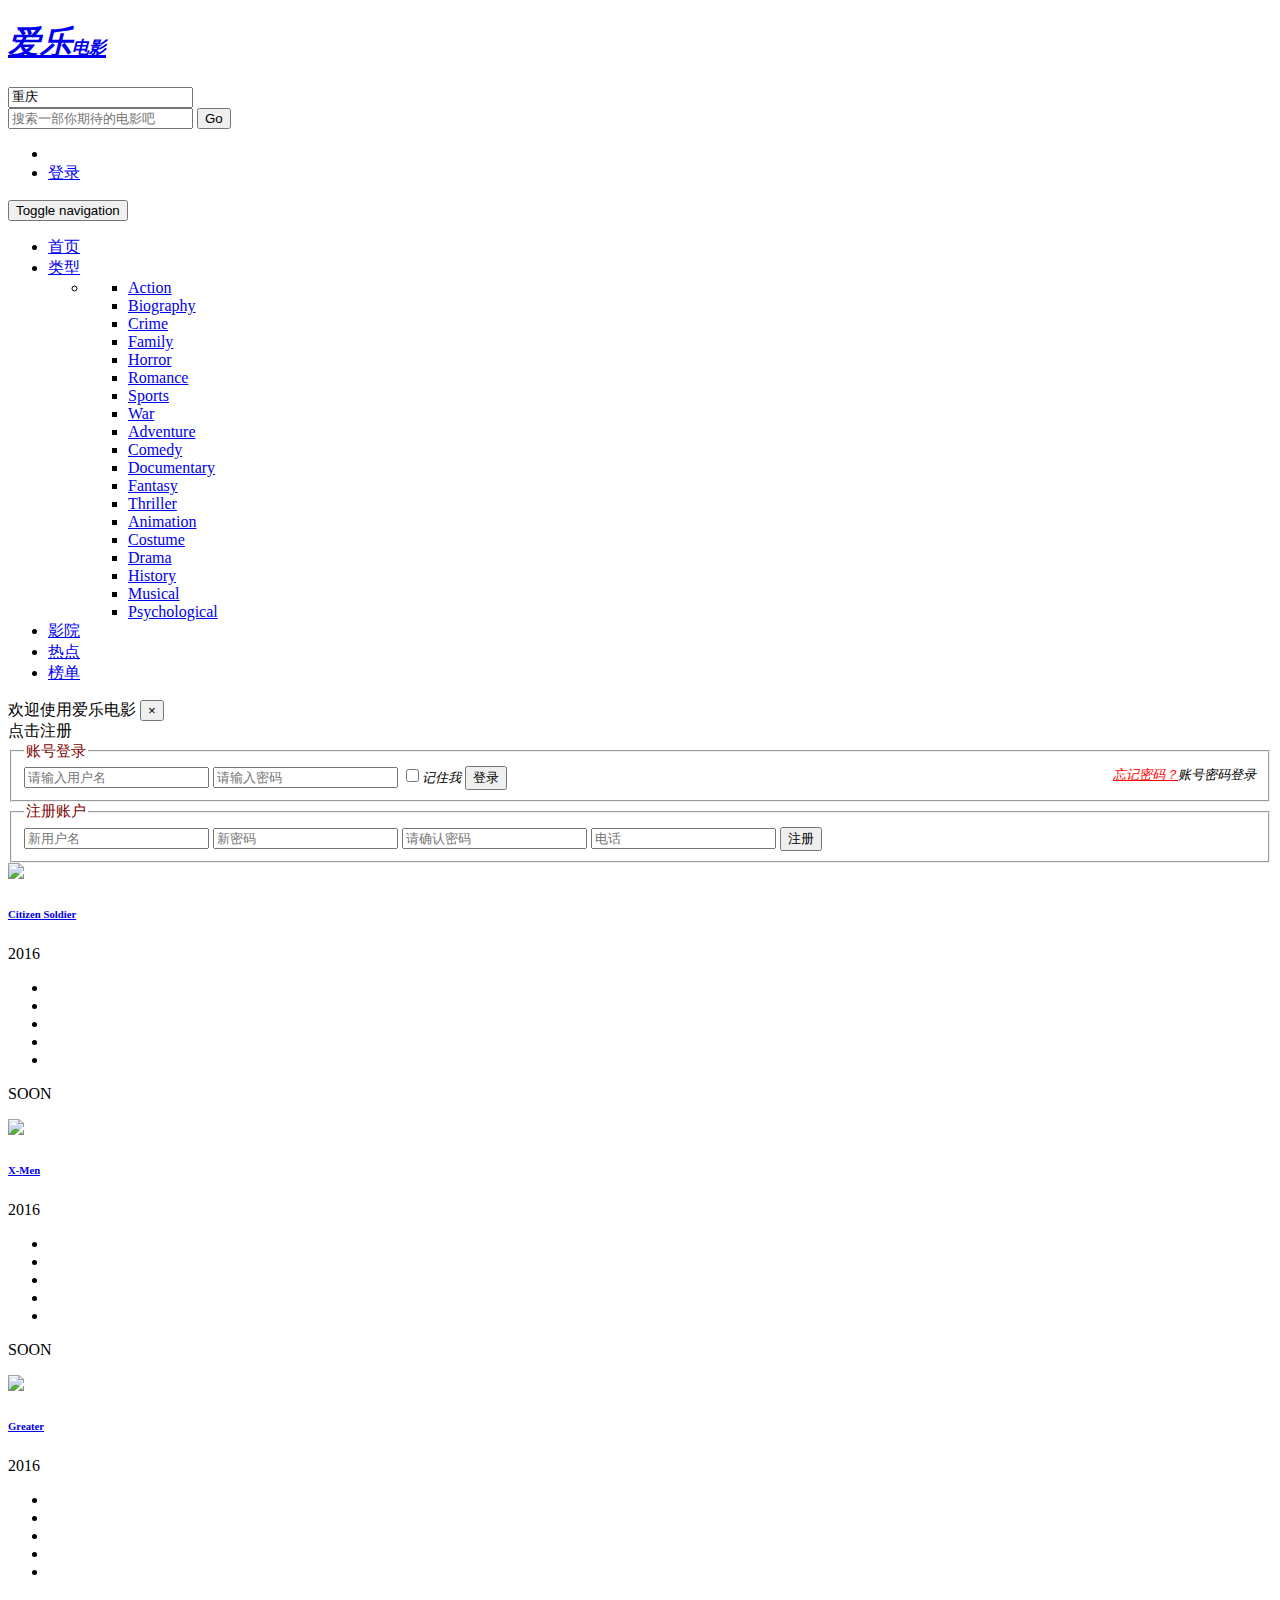
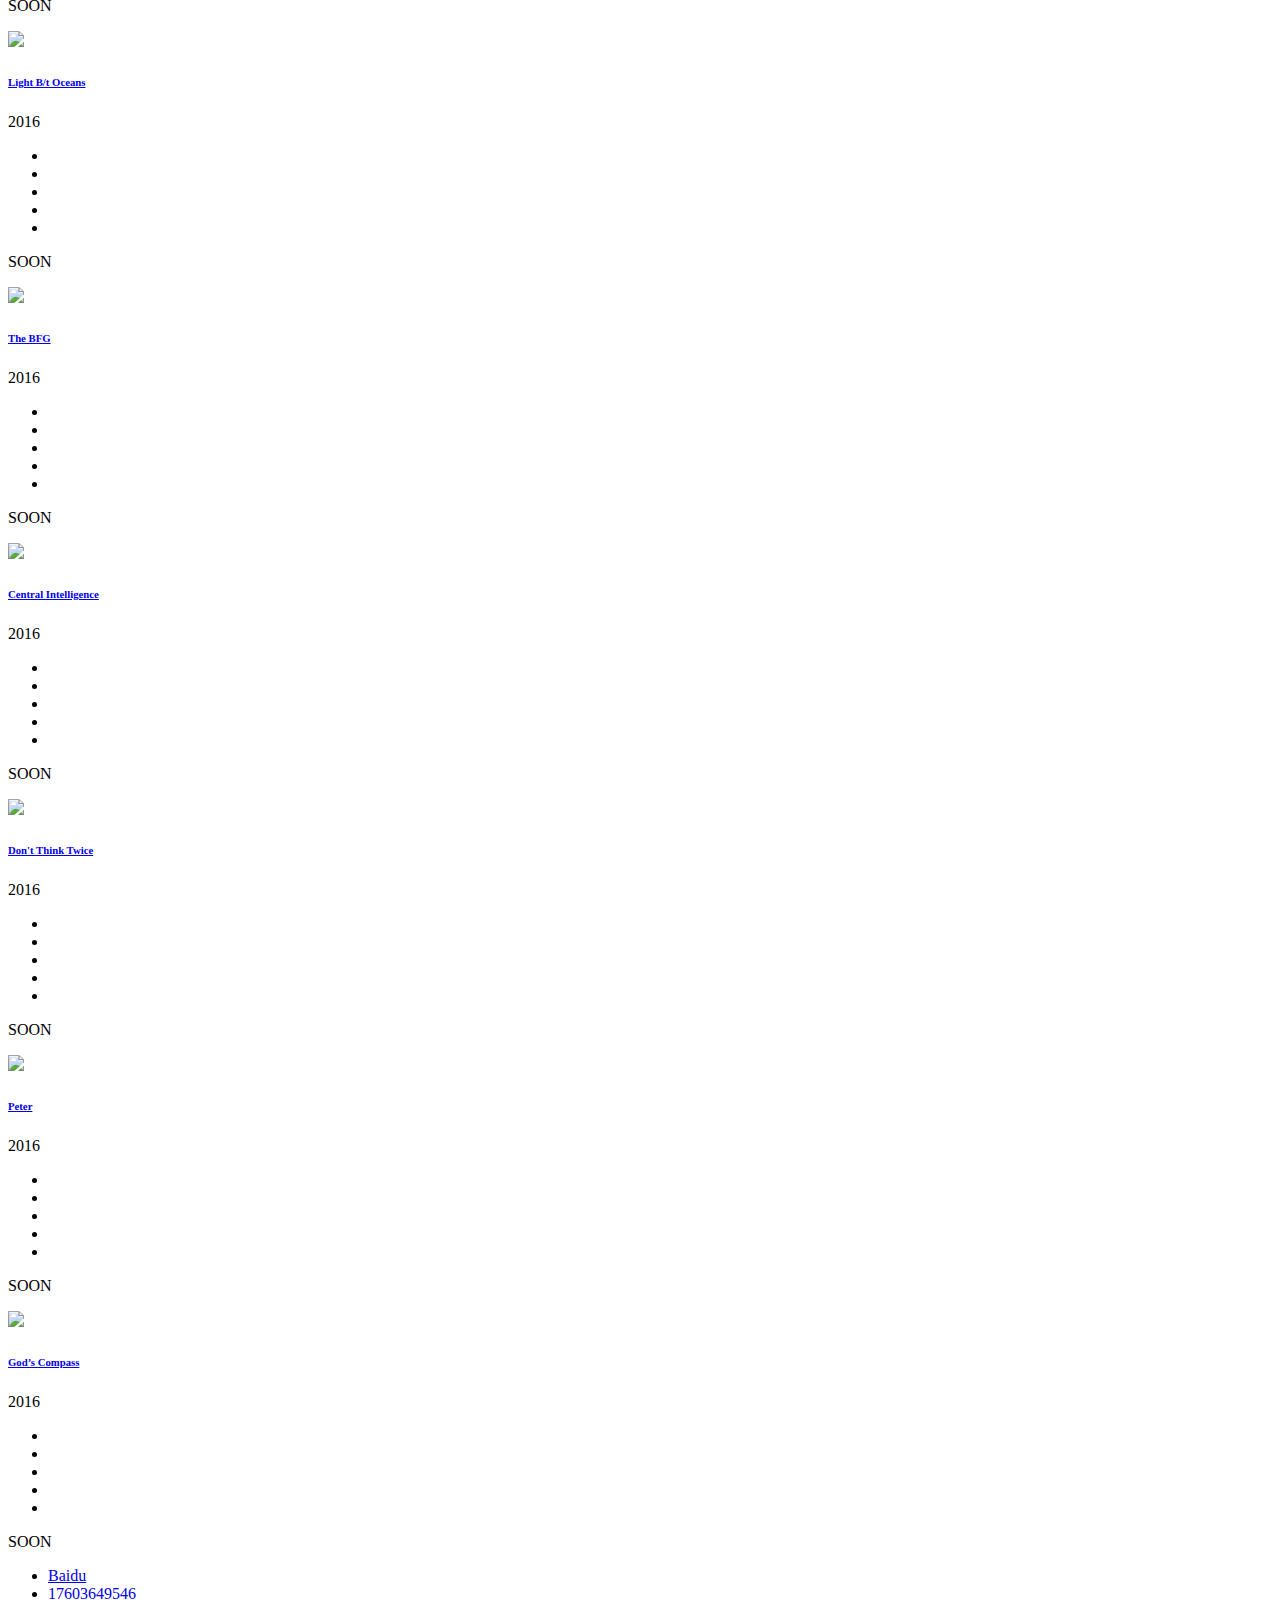
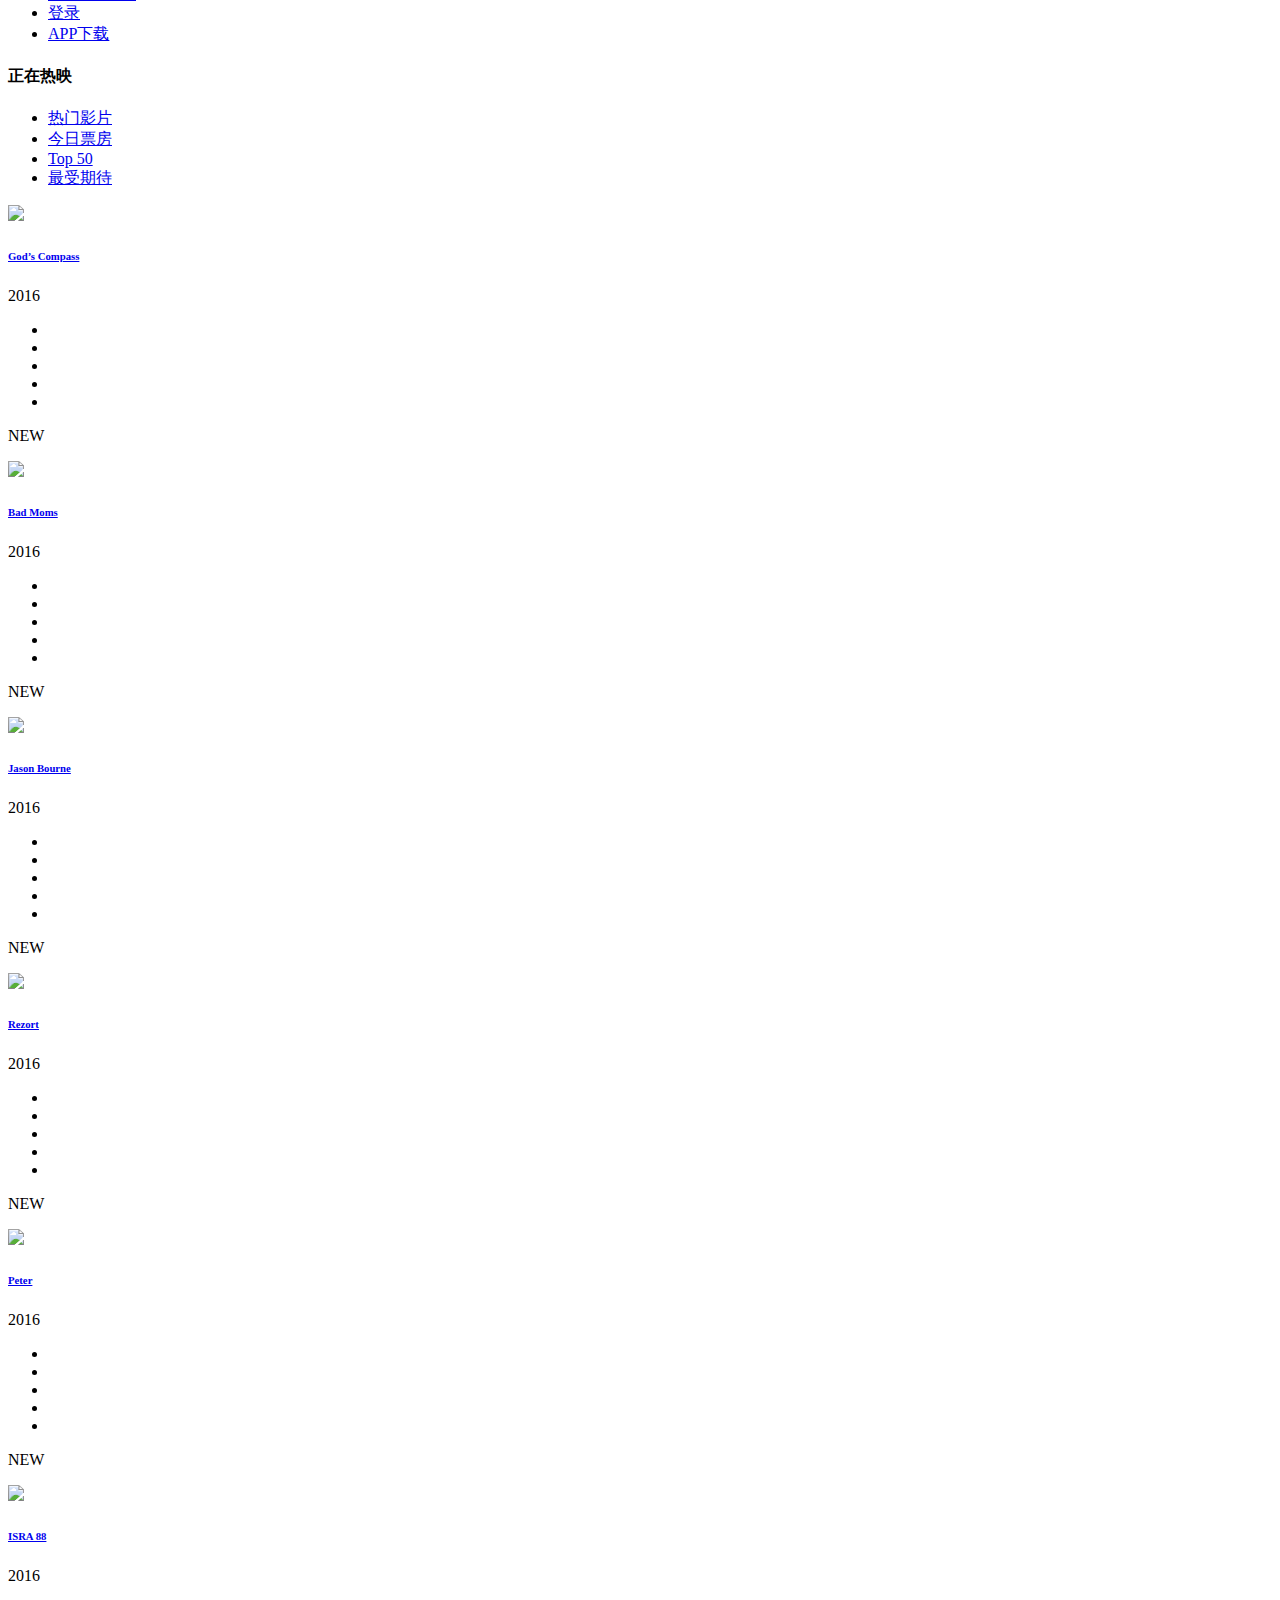
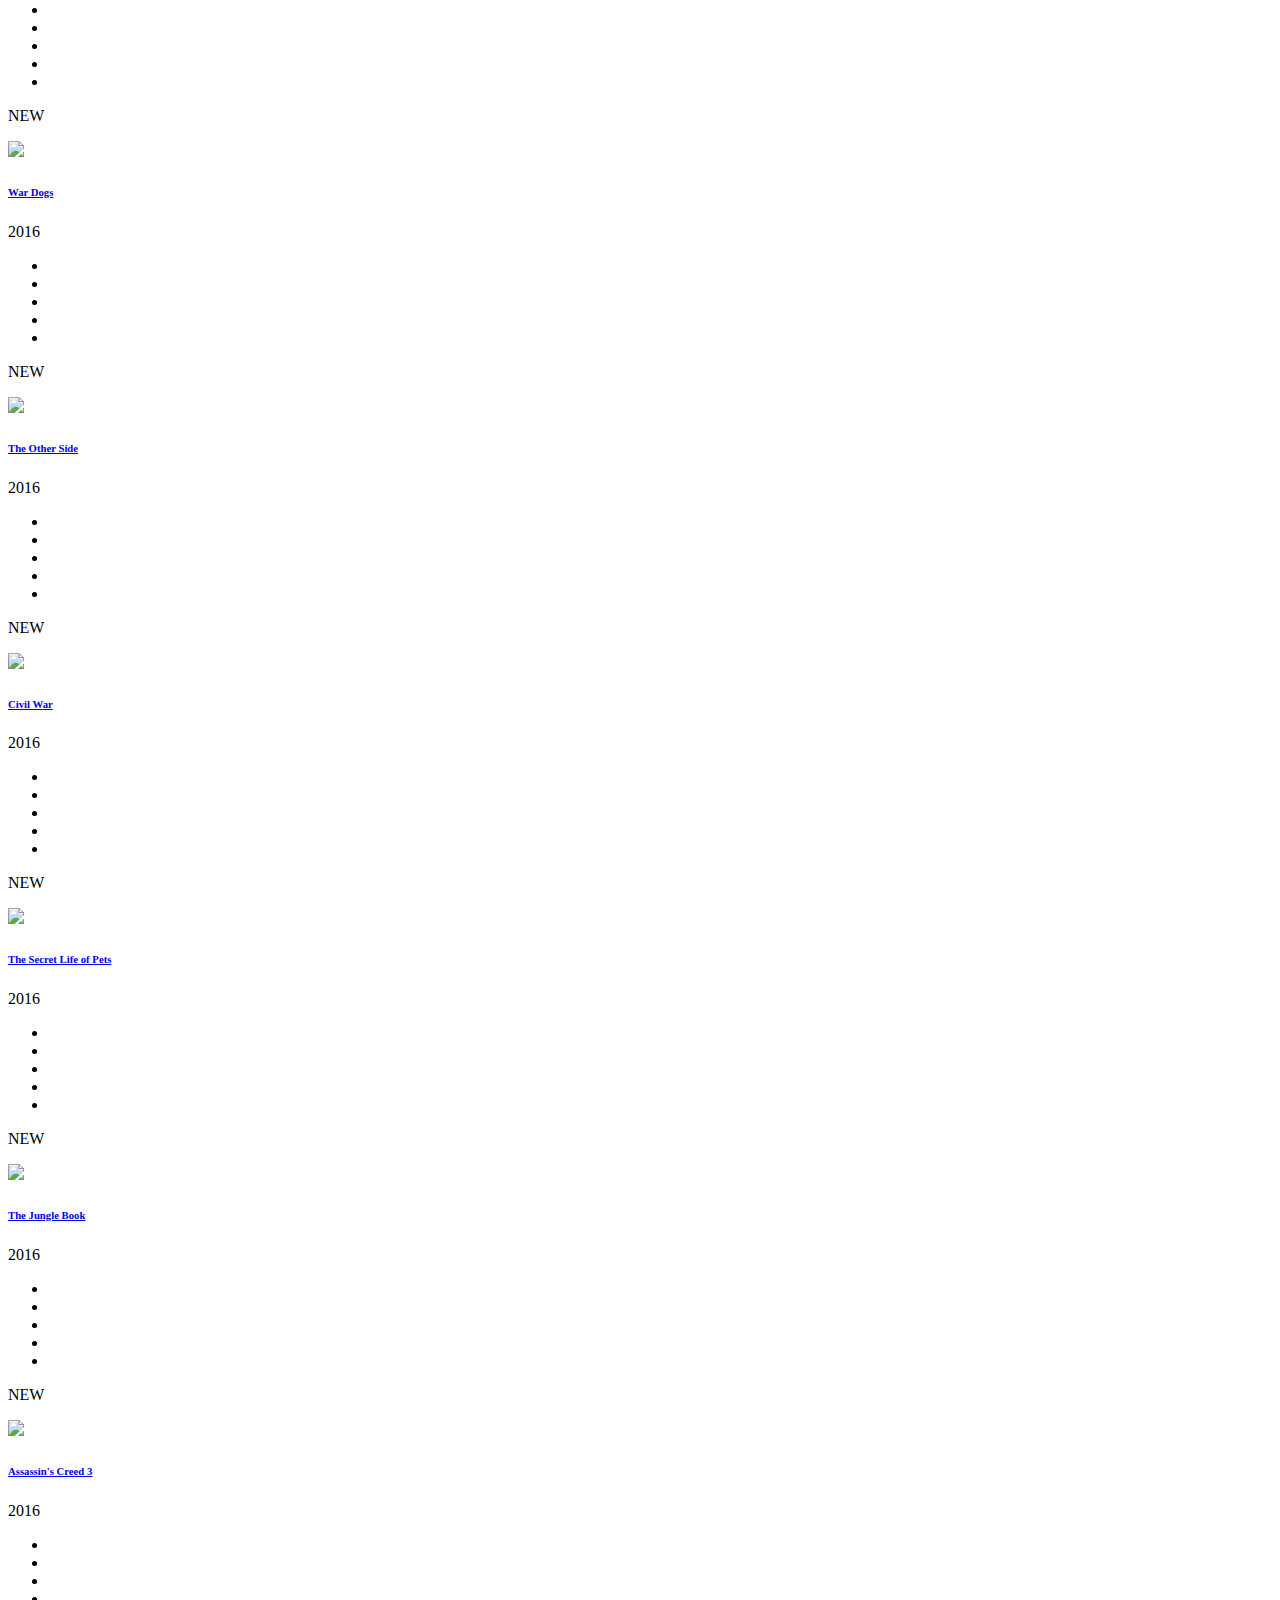
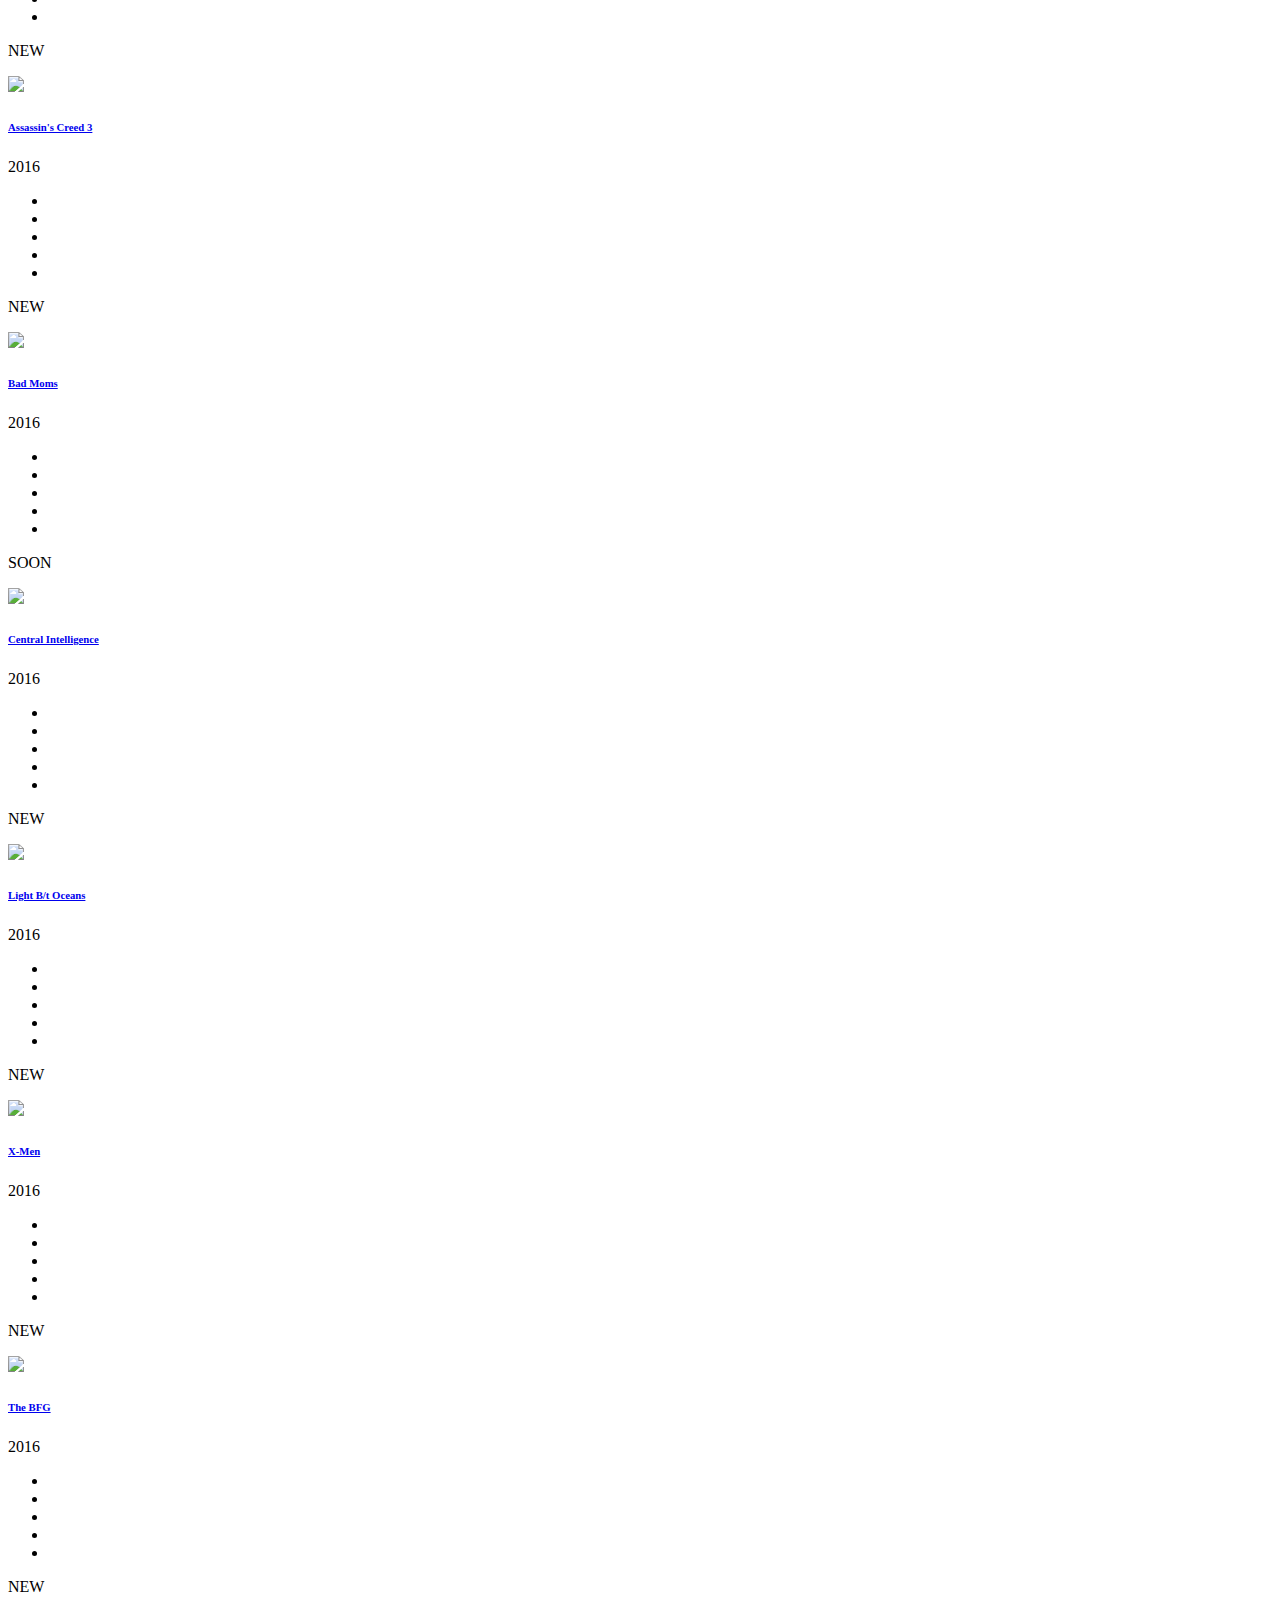
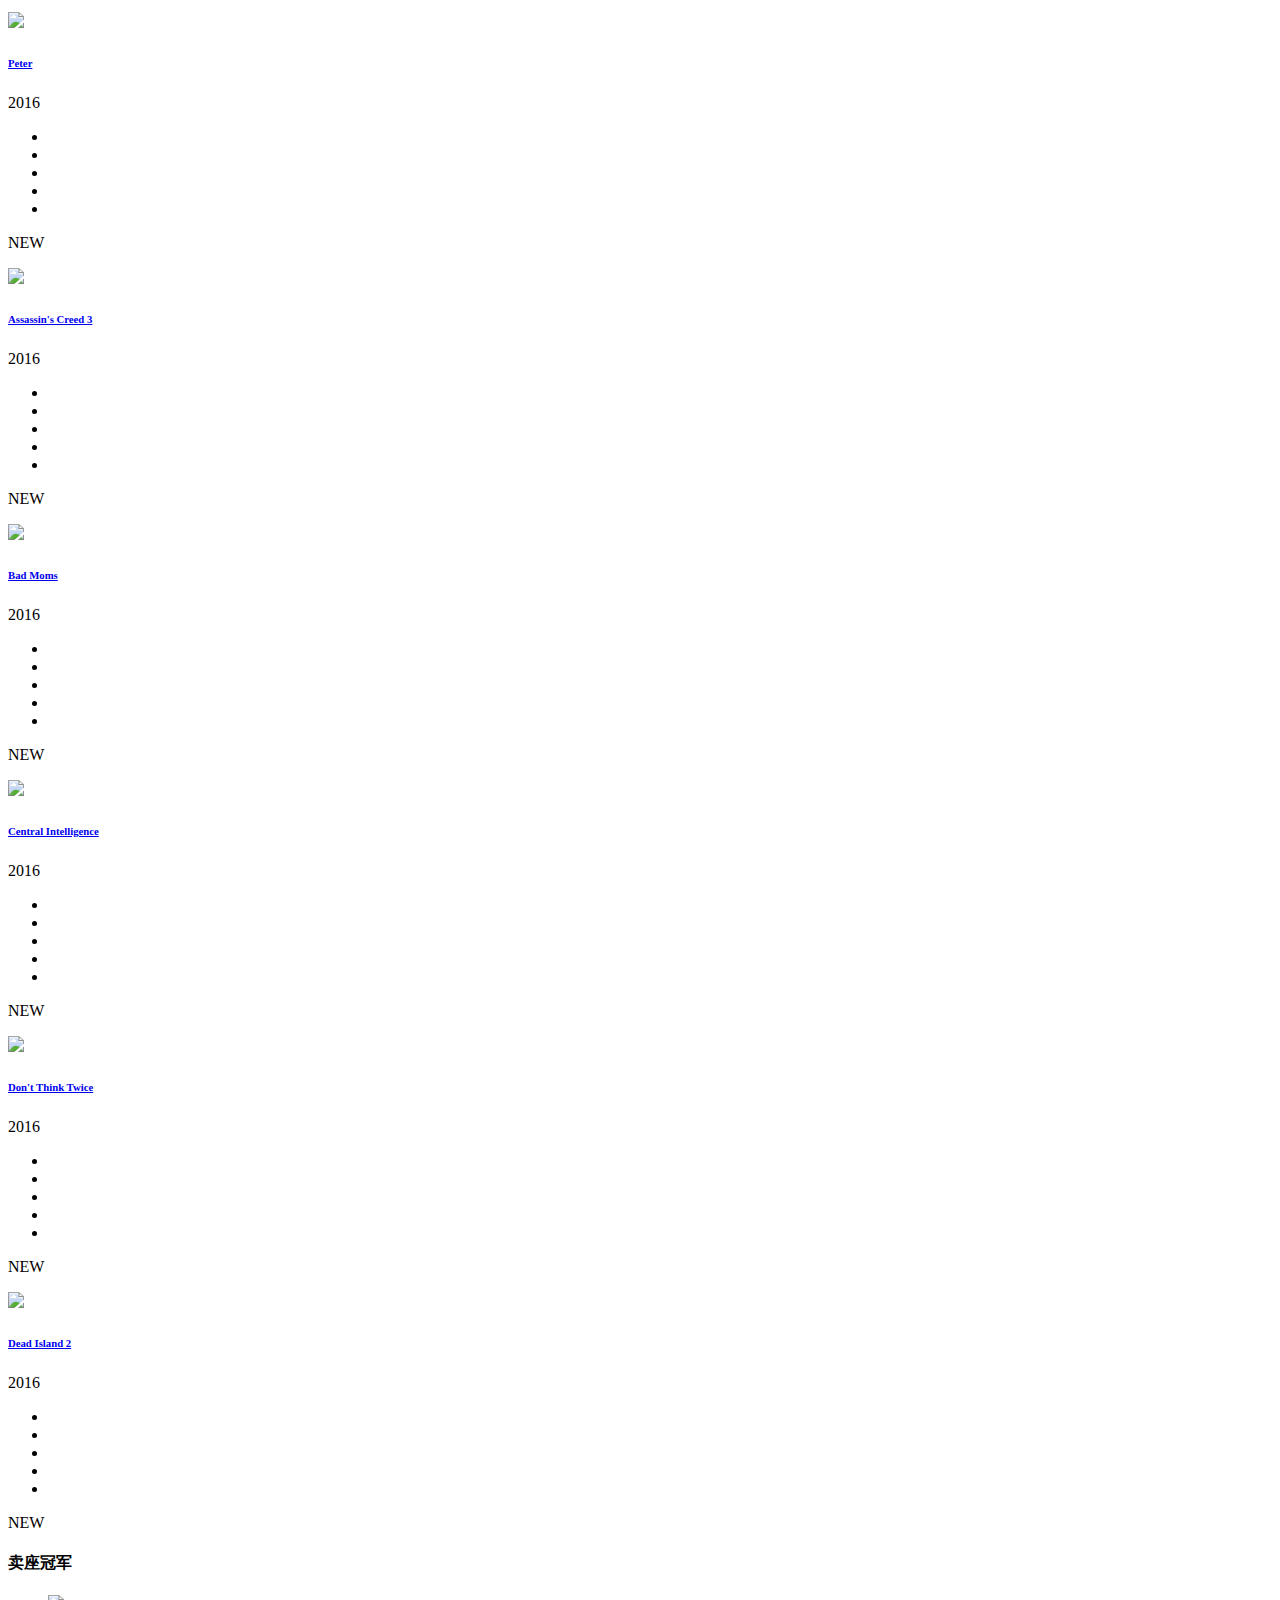
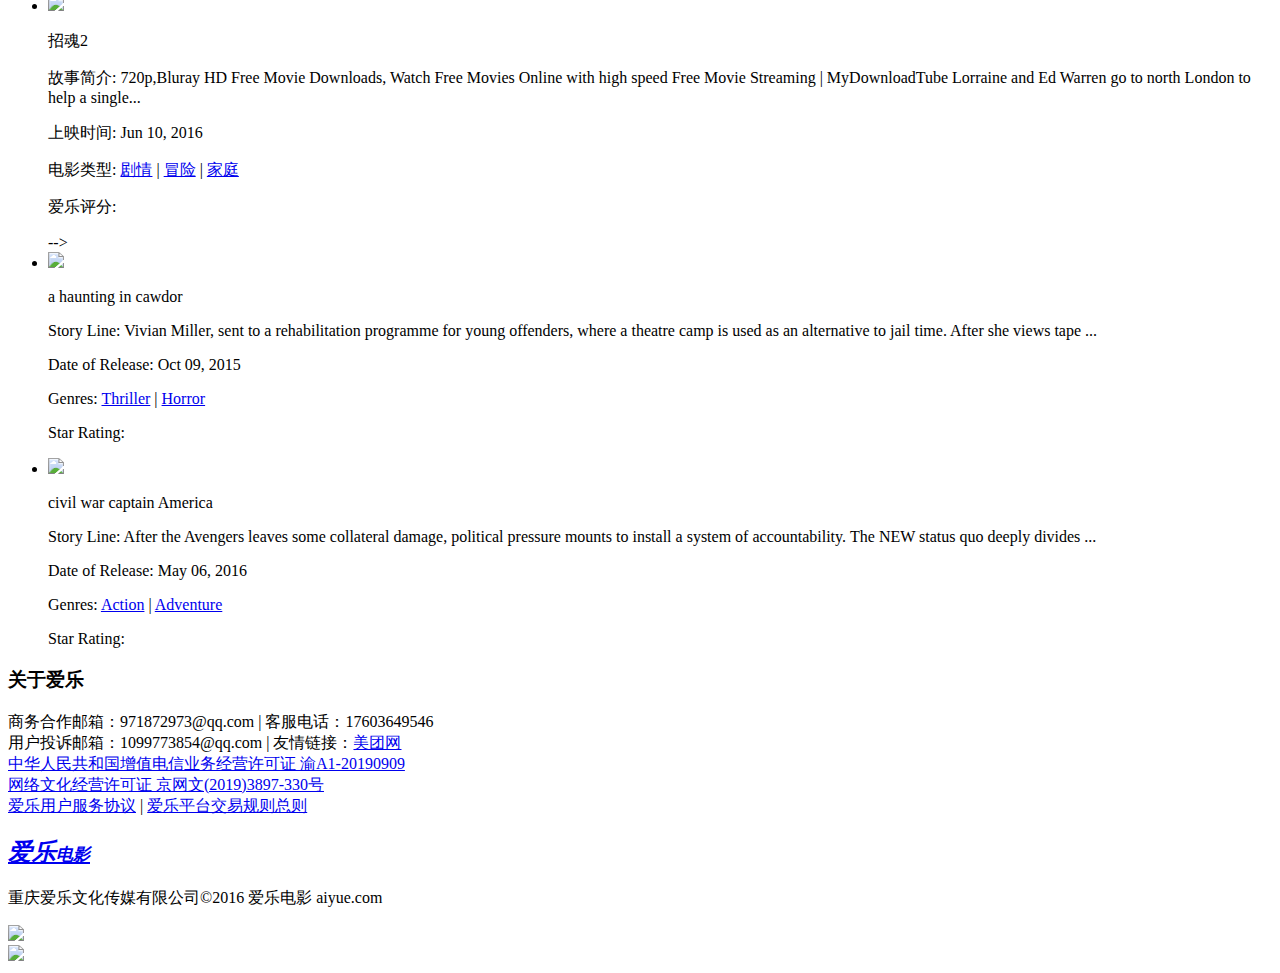
==== web/src/main/resources/templates/index.html @ 649cf8e9 "跟新电影模块和网页" ====
<!DOCTYPE html>
<html lang="en">
<head>
<title>Home</title>
<!-- for-mobile-apps -->
<meta name="viewport" content="width=device-width, initial-scale=1">
<meta http-equiv="Content-Type" content="text/html; charset=utf-8" />
<meta name="keywords" content="" />
<script type="application/x-javascript"> addEventListener("load", function() { setTimeout(hideURLbar, 0); }, false);
		function hideURLbar(){ window.scrollTo(0,1); } </script>
<!-- //for-mobile-apps -->
<link href="/web/css/bootstrap.css" rel="stylesheet" type="text/css" media="all" />
<link href="/web/css/style.css" rel="stylesheet" type="text/css" media="all" />
<link rel="stylesheet" href="/web/css/contactstyle.css" type="text/css" media="all" />
<link rel="stylesheet" href="/web/css/faqstyle.css" type="text/css" media="all" />
<link rel="stylesheet" href="/web/css/viwStyle.css" />
<link href="/web/css/single.css" rel='stylesheet' type='text/css' />
<link href="/web/css/medile.css" rel='stylesheet' type='text/css' />
<!-- banner-slider -->
<link href="/web/css/jquery.slidey.min.css" rel="stylesheet">
<!-- //banner-slider -->
<!-- pop-up -->
<link href="/web/css/popuo-box.css" rel="stylesheet" type="text/css" media="all" />
<!-- //pop-up -->
<!-- font-awesome icons -->
<link rel="stylesheet" href="/web/css/font-awesome.min.css" />
<!-- //font-awesome icons -->
<!-- js -->
<script type="text/javascript" src="/web/js/jquery-2.1.4.min.js"></script>
<!-- //js -->
<!-- banner-bottom-plugin -->
<link href="/web/css/owl.carousel.css" rel="stylesheet" type="text/css" media="all">
<script src="/web/js/owl.carousel.js"></script>
<style>
	.title{
		font-family: "楷体";
		font-weight: 800;
		font-style: italic;
	}
	#webtitle-bottom{
		 font-size: 17px;
	}
	.form-legend{
		 font-size: 15px;
		 color: maroon;
		 font-family: fantasy;
	}
	.check-lable{
		font-weight: lighter;
		font-style: italic;
		font-size: 13px;
	}
	.forget-a{
		color: red;
		font-size: 13px;
		font-style: italic;
		float: right;
		text-decoration: underline;
	}
	.switch-log{
		font-size: 13px;
		float: right;
	}
	.navbar-nav>li{
		width: 210px;
	}
</style>
<script>
	$(document).ready(function() { 
		$("#owl-demo").owlCarousel({
	 
		  autoPlay: 3000, //Set AutoPlay to 3 seconds
	 
		  items : 5,
		  itemsDesktop : [640,4],
		  itemsDesktopSmall : [414,3]
	 
		});
	 
	}); 
</script> 
<!-- //banner-bottom-plugin -->
<!---<link href='http://fonts.googleapis.com/css?family=Roboto+Condensed:400,700italic,700,400italic,300italic,300' rel='stylesheet' type='text/css'>--->
<!-- start-smoth-scrolling -->
<script type="text/javascript" src="/web/js/move-top.js"></script>
<script type="text/javascript" src="/web/js/easing.js"></script>
<script type="text/javascript">
	jQuery(document).ready(function($) {
		$(".scroll").click(function(event){		
			event.preventDefault();
			$('html,body').animate({scrollTop:$(this.hash).offset().top},1000);
		});
	});
</script>
<!-- start-smoth-scrolling -->
</head>
	
<body>
<!-- header -->
	<div class="head_div2">
		<div class="header">
			<div class="container">
				<div class="w3layouts_logo">
					<a href="index.html"><h1 class="title">爱乐<span id="webtitle-bottom">电影</span></h1></a>
				</div>
				<div class="w3l_search_city">
					<form action="#" method="post">
						<input type="text" list="city" value="重庆"/>
						<datalist id="city">
							<option>北京</option>
						</datalist>
					</form>
				</div>
				<div class="w3_search">
					<form action="#" method="post">
						<input type="text" name="Search" placeholder="搜索一部你期待的电影吧" required="required">
						<input type="submit" value="Go">
					</form>
				</div>
				<div class="w3l_sign_in_register">
					<ul>
						<li><i class="glyphicon glyphicon-user"></i></li>
						<li><a href="#" data-toggle="modal" data-target="#myModal">登录</a></li>
					</ul>
				</div>
				<div class="clearfix"></div>
			</div>
		</div>
		<!-- //header -->
		<!-- bootstrap-pop-up -->

		<!-- //bootstrap-pop-up -->
		<!-- nav -->
		<div class="movies_nav">
			<div class="container">
				<nav class="navbar navbar-default">
					<div class="navbar-header navbar-left">
						<button type="button" class="navbar-toggle collapsed" data-toggle="collapse" data-target="#bs-example-navbar-collapse-1">
							<span class="sr-only">Toggle navigation</span>
							<span class="icon-bar"></span>
							<span class="icon-bar"></span>
							<span class="icon-bar"></span>
						</button>
					</div>
					<!-- Collect the nav links, forms, and other content for toggling -->
					<div class="collapse navbar-collapse navbar-right" id="bs-example-navbar-collapse-1">
						<nav>
							<ul class="nav navbar-nav">
								<li class="active"><a href="index.html">首页</a></li>
								<li class="dropdown">
									<a href="#" class="dropdown-toggle" data-toggle="dropdown">类型 <b class="caret"></b></a>
									<ul class="dropdown-menu multi-column columns-3">
										<li>
											<div class="col-sm-4">
												<ul class="multi-column-dropdown">
													<li><a href="genres.html">Action</a></li>
													<li><a href="genres.html">Biography</a></li>
													<li><a href="genres.html">Crime</a></li>
													<li><a href="genres.html">Family</a></li>
													<li><a href="horror.html">Horror</a></li>
													<li><a href="genres.html">Romance</a></li>
													<li><a href="genres.html">Sports</a></li>
													<li><a href="genres.html">War</a></li>
												</ul>
											</div>
											<div class="col-sm-4">
												<ul class="multi-column-dropdown">
													<li><a href="genres.html">Adventure</a></li>
													<li><a href="comedy.html">Comedy</a></li>
													<li><a href="genres.html">Documentary</a></li>
													<li><a href="genres.html">Fantasy</a></li>
													<li><a href="genres.html">Thriller</a></li>
												</ul>
											</div>
											<div class="col-sm-4">
												<ul class="multi-column-dropdown">
													<li><a href="genres.html">Animation</a></li>
													<li><a href="genres.html">Costume</a></li>
													<li><a href="genres.html">Drama</a></li>
													<li><a href="genres.html">History</a></li>
													<li><a href="genres.html">Musical</a></li>
													<li><a href="genres.html">Psychological</a></li>
												</ul>
											</div>
											<div class="clearfix"></div>
										</li>
									</ul>
								</li>
								<li><a href="series.html">影院</a></li>
								<li><a href="NEWs.html">热点</a></li>
								<li><a href="short-codes.html">榜单</a></li>
							</ul>
						</nav>
					</div>
				</nav>
			</div>
		</div>
	</div>
<div class="modal video-modal fade" id="myModal" tabindex="-1" role="dialog" aria-labelledby="myModal">
	<div class="modal-dialog" role="document">
		<div class="modal-content">
			<div class="modal-header">
				欢迎使用爱乐电影
				<button type="button" class="close" data-dismiss="modal" aria-label="Close"><span aria-hidden="true">&times;</span></button>
			</div>
			<section>
				<div class="modal-body">
					<div class="w3_login_module">
						<div class="module form-module">
							<div class="toggle"><i class="fa fa-times fa-pencil"></i>
								<div class="tooltip">点击注册</div>
							</div>
							<div class="form">
								<fieldset>
									<legend class="form-legend">账号登录</legend>
									<div class="log-toggle"><i class="switch-log">账号密码登录</i>
									</div>
									<form action="#" method="post">
										<input type="text" name="Username" placeholder="请输入用户名" required="required">
										<input type="password" name="Password" placeholder="请输入密码" required="required">
										<label class="check-lable"><input type="checkbox" name="remember"/>记住我</label>
										<a href="#" class="forget-a">忘记密码？</a>
										<input class="btn btn-success" type="submit" value="登录">
									</form>
								</fieldset>
							</div>
							<!--
                                作者：971872973@qq.com
                                时间：2019-09-07
                                描述：手机验证的表单
                            -->
							<!--<div class="log-form">
                                <fieldset>
                                    <legend class="form-legend">账号登录</legend>
                                    <form action="#" method="post">
                                    <input type="text" name="Username" placeholder="请输入手机号" required="required">
                                    <input type="password" name="Password" placeholder="请输入验证码" required="required">
                                    <input type="button" class="code-button" name="getcode" value="获取验证码"/>
                                    <input class="btn btn-success" type="submit" value="登录">
                                  </form>
                              </fieldset>
                            </div>-->
							<div class="form">
								<fieldset>
									<legend class="form-legend">注册账户</legend>
									<form action="#" method="post">
										<input type="text" name="username" placeholder="新用户名" required="">
										<input type="password" name="password" placeholder="新密码" required="">
										<input type="password" name="checkpwd" placeholder="请确认密码" required="">
										<input type="text" name="phone" placeholder="电话" required="">
										<input type="submit" value="注册">
									</form>
								</fieldset>
							</div>
						</div>
					</div>
				</div>
			</section>
		</div>
	</div>
</div>
<!-- //nav -->
<!-- banner -->
	<div class="marginTop_indexhead" id="slidey" style="display:none;">
		<ul>
			<li><img src="images/5.jpg" alt=" "><p class='title'>Tarzan</p><p class='description'> Tarzan, having acclimated to life in London, is called back to his former home in the jungle to investigate the activities at a mining encampment.</p></li>
			<li><img src="images/2.jpg" alt=" "><p class='title'>Maximum Ride</p><p class='description'>Six children, genetically cross-bred with avian DNA, take flight around the country to discover their origins. Along the way, their mysterious past is ...</p></li>
			<li><img src="images/3.jpg" alt=" "><p class='title'>Independence</p><p class='description'>The fate of humanity hangs in the balance as the U.S. President and citizens decide if these aliens are to be trusted ...or feared.</p></li>
			<li><img src="images/4.jpg" alt=" "><p class='title'>Central Intelligence</p><p class='description'>Bullied as a teen for being overweight, Bob Stone (Dwayne Johnson) shows up to his high school reunion looking fit and muscular. Claiming to be on a top-secret ...</p></li>
			<li><img src="images/6.jpg" alt=" "><p class='title'>Ice Age</p><p class='description'>In the film's epilogue, Scrat keeps struggling to control the alien ship until it crashes on Mars, destroying all life on the planet.</p></li>
			<li><img src="images/7.jpg" alt=" "><p class='title'>X - Man</p><p class='description'>In 1977, paranormal investigators Ed (Patrick Wilson) and Lorraine Warren come out of a self-imposed sabbatical to travel to Enfield, a borough in north ...</p></li>
		</ul>   	
    </div>
    <script src="js/jquery.slidey.js"></script>
    <script src="js/jquery.dotdotdot.min.js"></script>
	   <script type="text/javascript">
			$("#slidey").slidey({
				interval: 8000,
				listCount: 5,
				autoplay: false,
				showList: true
			});
			/*$(".slidey-list-description").dotdotdot();*/
		</script>
<!-- //banner -->
<!-- banner-bottom -->
	<div class="banner-bottom">
		<div class="container">
			<div class="w3_agile_banner_bottom_grid">
				<div id="owl-demo" class="owl-carousel owl-theme">
					<!--
                    	作者：971872973@qq.com
                    	时间：2019-09-09
                    	描述：一部新上的影片展示
                    -->
					<div class="item">
						<div class="w3l-movie-gride-agile w3l-movie-gride-agile1">
							<a href="single.html" class="hvr-shutter-out-horizontal"><img src="images/m13.jpg" title="album-name" class="img-responsive" alt=" " />
								<div class="w3l-action-icon"><i class="fa fa-play-circle" aria-hidden="true"></i></div>
							</a>
							<div class="mid-1 agileits_w3layouts_mid_1_home">
								<!--新上影片的名字，放于影片图片下方-->
								<div class="w3l-movie-text">
									<h6><a href="single.html">Citizen Soldier</a></h6>							
								</div>
								<!--
                                	作者：971872973@qq.com
                                	时间：2019-09-09
                                	描述：影片的上映时间以及评分
                                -->
								<div class="mid-2 agile_mid_2_home">
									<p>2016</p>
									<div class="block-stars">
										<ul class="w3l-ratings">
											<li><a href="#"><i class="fa fa-star" aria-hidden="true"></i></a></li>
											<li><a href="#"><i class="fa fa-star" aria-hidden="true"></i></a></li>
											<li><a href="#"><i class="fa fa-star" aria-hidden="true"></i></a></li>
											<li><a href="#"><i class="fa fa-star" aria-hidden="true"></i></a></li>
											<li><a href="#"><i class="fa fa-star-half-o" aria-hidden="true"></i></a></li>
										</ul>
									</div>
									<div class="clearfix"></div>
								</div>
							</div>
							<!--
                            	作者：971872973@qq.com
                            	时间：2019-09-09
                            	描述：影片左上角的NEW标志
                            -->
							<div class="ribben">
								<p>SOON</p>
							</div>
						</div>
					</div>
					<!--
                    	作者：971872973@qq.com
                    	时间：2019-09-09
                    	描述：新上影片的展示，真实项目以循环展示，下述代码会删除
                    -->
					<div class="item">
						<div class="w3l-movie-gride-agile w3l-movie-gride-agile1">
							<a href="single.html" class="hvr-shutter-out-horizontal"><img src="images/m11.jpg" title="album-name" class="img-responsive" alt=" " />
								<div class="w3l-action-icon"><i class="fa fa-play-circle" aria-hidden="true"></i></div>
							</a>
							<div class="mid-1 agileits_w3layouts_mid_1_home">
								<div class="w3l-movie-text">
									<h6><a href="single.html">X-Men</a></h6>							
								</div>
								<div class="mid-2 agile_mid_2_home">
									<p>2016</p>
									<div class="block-stars">
										<ul class="w3l-ratings">
											<li><a href="#"><i class="fa fa-star" aria-hidden="true"></i></a></li>
											<li><a href="#"><i class="fa fa-star" aria-hidden="true"></i></a></li>
											<li><a href="#"><i class="fa fa-star-half-o" aria-hidden="true"></i></a></li>
											<li><a href="#"><i class="fa fa-star-o" aria-hidden="true"></i></a></li>
											<li><a href="#"><i class="fa fa-star-o" aria-hidden="true"></i></a></li>
										</ul>
									</div>
									<div class="clearfix"></div>
								</div>
							</div>
							<div class="ribben">
								<p>SOON</p>
							</div>
						</div>
					</div>
					<div class="item">
						<div class="w3l-movie-gride-agile w3l-movie-gride-agile1">
							<a href="single.html" class="hvr-shutter-out-horizontal"><img src="images/m12.jpg" title="album-name" class="img-responsive" alt=" " />
								<div class="w3l-action-icon"><i class="fa fa-play-circle" aria-hidden="true"></i></div>
							</a>
							<div class="mid-1 agileits_w3layouts_mid_1_home">
								<div class="w3l-movie-text">
									<h6><a href="single.html">Greater</a></h6>							
								</div>
								<div class="mid-2 agile_mid_2_home">
									<p>2016</p>
									<div class="block-stars">
										<ul class="w3l-ratings">
											<li><a href="#"><i class="fa fa-star" aria-hidden="true"></i></a></li>
											<li><a href="#"><i class="fa fa-star" aria-hidden="true"></i></a></li>
											<li><a href="#"><i class="fa fa-star" aria-hidden="true"></i></a></li>
											<li><a href="#"><i class="fa fa-star-half-o" aria-hidden="true"></i></a></li>
											<li><a href="#"><i class="fa fa-star-o" aria-hidden="true"></i></a></li>
										</ul>
									</div>
									<div class="clearfix"></div>
								</div>
							</div>
							<div class="ribben">
								<p>SOON</p>
							</div>
						</div>
					</div>
					<div class="item">
						<div class="w3l-movie-gride-agile w3l-movie-gride-agile1">
							<a href="single.html" class="hvr-shutter-out-horizontal"><img src="images/m7.jpg" title="album-name" class="img-responsive" alt=" " />
								<div class="w3l-action-icon"><i class="fa fa-play-circle" aria-hidden="true"></i></div>
							</a>
							<div class="mid-1 agileits_w3layouts_mid_1_home">
								<div class="w3l-movie-text">
									<h6><a href="single.html">Light B/t Oceans</a></h6>							
								</div>
								<div class="mid-2 agile_mid_2_home">
									<p>2016</p>
									<div class="block-stars">
										<ul class="w3l-ratings">
											<li><a href="#"><i class="fa fa-star" aria-hidden="true"></i></a></li>
											<li><a href="#"><i class="fa fa-star" aria-hidden="true"></i></a></li>
											<li><a href="#"><i class="fa fa-star-o" aria-hidden="true"></i></a></li>
											<li><a href="#"><i class="fa fa-star-o" aria-hidden="true"></i></a></li>
											<li><a href="#"><i class="fa fa-star-o" aria-hidden="true"></i></a></li>
										</ul>
									</div>
									<div class="clearfix"></div>
								</div>
							</div>
							<div class="ribben">
								<p>SOON</p>
							</div>
						</div>
					</div>
					<div class="item">
						<div class="w3l-movie-gride-agile w3l-movie-gride-agile1">
							<a href="single.html" class="hvr-shutter-out-horizontal"><img src="images/m8.jpg" title="album-name" class="img-responsive" alt=" " />
								<div class="w3l-action-icon"><i class="fa fa-play-circle" aria-hidden="true"></i></div>
							</a>
							<div class="mid-1 agileits_w3layouts_mid_1_home">
								<div class="w3l-movie-text">
									<h6><a href="single.html">The BFG</a></h6>							
								</div>
								<div class="mid-2 agile_mid_2_home">
									<p>2016</p>
									<div class="block-stars">
										<ul class="w3l-ratings">
											<li><a href="#"><i class="fa fa-star" aria-hidden="true"></i></a></li>
											<li><a href="#"><i class="fa fa-star" aria-hidden="true"></i></a></li>
											<li><a href="#"><i class="fa fa-star" aria-hidden="true"></i></a></li>
											<li><a href="#"><i class="fa fa-star-half-o" aria-hidden="true"></i></a></li>
											<li><a href="#"><i class="fa fa-star-o" aria-hidden="true"></i></a></li>
										</ul>
									</div>
									<div class="clearfix"></div>
								</div>
							</div>
							<div class="ribben">
								<p>SOON</p>
							</div>
						</div>
					</div>
					<div class="item">
						<div class="w3l-movie-gride-agile w3l-movie-gride-agile1">
							<a href="single.html" class="hvr-shutter-out-horizontal"><img src="images/m9.jpg" title="album-name" class="img-responsive" alt=" " />
								<div class="w3l-action-icon"><i class="fa fa-play-circle" aria-hidden="true"></i></div>
							</a>
							<div class="mid-1 agileits_w3layouts_mid_1_home">
								<div class="w3l-movie-text">
									<h6><a href="single.html">Central Intelligence</a></h6>							
								</div>
								<div class="mid-2 agile_mid_2_home">
									<p>2016</p>
									<div class="block-stars">
										<ul class="w3l-ratings">
											<li><a href="#"><i class="fa fa-star" aria-hidden="true"></i></a></li>
											<li><a href="#"><i class="fa fa-star" aria-hidden="true"></i></a></li>
											<li><a href="#"><i class="fa fa-star" aria-hidden="true"></i></a></li>
											<li><a href="#"><i class="fa fa-star" aria-hidden="true"></i></a></li>
											<li><a href="#"><i class="fa fa-star-half-o" aria-hidden="true"></i></a></li>
										</ul>
									</div>
									<div class="clearfix"></div>
								</div>
							</div>
							<div class="ribben">
								<p>SOON</p>
							</div>
						</div>
					</div>
					<div class="item">
						<div class="w3l-movie-gride-agile w3l-movie-gride-agile1">
							<a href="single.html" class="hvr-shutter-out-horizontal"><img src="images/m10.jpg" title="album-name" class="img-responsive" alt=" " />
								<div class="w3l-action-icon"><i class="fa fa-play-circle" aria-hidden="true"></i></div>
							</a>
							<div class="mid-1 agileits_w3layouts_mid_1_home">
								<div class="w3l-movie-text">
									<h6><a href="single.html">Don't Think Twice</a></h6>							
								</div>
								<div class="mid-2 agile_mid_2_home">
									<p>2016</p>
									<div class="block-stars">
										<ul class="w3l-ratings">
											<li><a href="#"><i class="fa fa-star" aria-hidden="true"></i></a></li>
											<li><a href="#"><i class="fa fa-star-half-o" aria-hidden="true"></i></a></li>
											<li><a href="#"><i class="fa fa-star-o" aria-hidden="true"></i></a></li>
											<li><a href="#"><i class="fa fa-star-o" aria-hidden="true"></i></a></li>
											<li><a href="#"><i class="fa fa-star-o" aria-hidden="true"></i></a></li>
										</ul>
									</div>
									<div class="clearfix"></div>
								</div>
							</div>
							<div class="ribben">
								<p>SOON</p>
							</div>
						</div>
					</div>
					<div class="item">
						<div class="w3l-movie-gride-agile w3l-movie-gride-agile1">
							<a href="single.html" class="hvr-shutter-out-horizontal"><img src="images/m17.jpg" title="album-name" class="img-responsive" alt=" " />
								<div class="w3l-action-icon"><i class="fa fa-play-circle" aria-hidden="true"></i></div>
							</a>
							<div class="mid-1 agileits_w3layouts_mid_1_home">
								<div class="w3l-movie-text">
									<h6><a href="single.html">Peter</a></h6>							
								</div>
								<div class="mid-2 agile_mid_2_home">
									<p>2016</p>
									<div class="block-stars">
										<ul class="w3l-ratings">
											<li><a href="#"><i class="fa fa-star" aria-hidden="true"></i></a></li>
											<li><a href="#"><i class="fa fa-star" aria-hidden="true"></i></a></li>
											<li><a href="#"><i class="fa fa-star" aria-hidden="true"></i></a></li>
											<li><a href="#"><i class="fa fa-star-half-o" aria-hidden="true"></i></a></li>
											<li><a href="#"><i class="fa fa-star-o" aria-hidden="true"></i></a></li>
										</ul>
									</div>
									<div class="clearfix"></div>
								</div>
							</div>
							<div class="ribben">
								<p>SOON</p>
							</div>
						</div>
					</div>
					<div class="item">
						<div class="w3l-movie-gride-agile w3l-movie-gride-agile1">
							<a href="single.html" class="hvr-shutter-out-horizontal"><img src="images/m15.jpg" title="album-name" class="img-responsive" alt=" " />
								<div class="w3l-action-icon"><i class="fa fa-play-circle" aria-hidden="true"></i></div>
							</a>
							<div class="mid-1 agileits_w3layouts_mid_1_home">
								<div class="w3l-movie-text">
									<h6><a href="single.html">God’s Compass</a></h6>							
								</div>
								<div class="mid-2 agile_mid_2_home">
									<p>2016</p>
									<div class="block-stars">
										<ul class="w3l-ratings">
											<li><a href="#"><i class="fa fa-star" aria-hidden="true"></i></a></li>
											<li><a href="#"><i class="fa fa-star" aria-hidden="true"></i></a></li>
											<li><a href="#"><i class="fa fa-star" aria-hidden="true"></i></a></li>
											<li><a href="#"><i class="fa fa-star" aria-hidden="true"></i></a></li>
											<li><a href="#"><i class="fa fa-star-o" aria-hidden="true"></i></a></li>
										</ul>
									</div>
									<div class="clearfix"></div>
								</div>
							</div>
							<div class="ribben">
								<p>SOON</p>
							</div>
						</div>
					</div>
					<!--
                    	作者：971872973@qq.com
                    	时间：2019-09-09
                    	描述：实际开发时，上面的代码删除
                    -->
				</div>
			</div>			
		</div>
	</div>
	<!--<div class="tlinks">Collect from <a href="http://www.cssmoban.com/" >手机网站模板</a></div>-->
<!-- //banner-bottom -->
<div class="general_social_icons">
	<nav class="social">
		<ul>
			<li class="w3_twitter"><a href="http://www.baidu.com">Baidu <i class="fa fa-paw"></i></a></li>
			<li class="w3_facebook"><a href="#">17603649546 <i class="fa fa-phone"></i></a></li>
			<li class="w3_dribbble"><a href="#">登录 <i class="fa fa-user"></i></a></li>
			<li class="w3_g_plus"><a href="#">APP下载 <i class="fa fa-mobile-phone"></i></a></li>				  
		</ul>
  </nav>
</div>
<!-- general -->
	<div class="general">
		<h4 class="latest-text w3_latest_text">正在热映</h4>
		<div class="container">
			<div class="bs-example bs-example-tabs" role="tabpanel" data-example-id="togglable-tabs">
				<ul id="myTab" class="nav nav-tabs" role="tablist">
					<li role="presentation" class="active"><a href="#home" id="home-tab" role="tab" data-toggle="tab" aria-controls="home" aria-expanded="true">热门影片</a></li>
					<li role="presentation"><a href="#profile" role="tab" id="profile-tab" data-toggle="tab" aria-controls="profile" aria-expanded="false">今日票房</a></li>
					<li role="presentation"><a href="#rating" id="rating-tab" role="tab" data-toggle="tab" aria-controls="rating" aria-expanded="true">Top 50</a></li>
					<li role="presentation"><a href="#imdb" role="tab" id="imdb-tab" data-toggle="tab" aria-controls="imdb" aria-expanded="false">最受期待</a></li>
				</ul>
				<!--
                	作者：971872973@qq.com
                	时间：2019-09-09
                	描述：热门电影展示
                -->
				<div id="myTabContent" class="tab-content">
					<div role="tabpanel" class="tab-pane fade active in" id="home" aria-labelledby="home-tab">
						<div class="w3_agile_featured_movies">
							<div class="col-md-2 w3l-movie-gride-agile">
								<a href="single.html" class="hvr-shutter-out-horizontal"><img src="images/m15.jpg" title="album-name" class="img-responsive" alt=" " />
									<div class="w3l-action-icon"><i class="fa fa-play-circle" aria-hidden="true"></i></div>
								</a>
								<div class="mid-1 agileits_w3layouts_mid_1_home">
									<div class="w3l-movie-text">
										<h6><a href="single.html">God’s Compass</a></h6>							
									</div>
									<div class="mid-2 agile_mid_2_home">
										<p>2016</p>
										<div class="block-stars">
											<ul class="w3l-ratings">
												<li><a href="#"><i class="fa fa-star" aria-hidden="true"></i></a></li>
												<li><a href="#"><i class="fa fa-star" aria-hidden="true"></i></a></li>
												<li><a href="#"><i class="fa fa-star" aria-hidden="true"></i></a></li>
												<li><a href="#"><i class="fa fa-star" aria-hidden="true"></i></a></li>
												<li><a href="#"><i class="fa fa-star-half-o" aria-hidden="true"></i></a></li>
											</ul>
										</div>
										<div class="clearfix"></div>
									</div>
								</div>
								<div class="ribben">
									<p>NEW</p>
								</div>
							</div>
							<div class="col-md-2 w3l-movie-gride-agile">
								<a href="single.html" class="hvr-shutter-out-horizontal"><img src="images/m2.jpg" title="album-name" class="img-responsive" alt=" "  />
									<div class="w3l-action-icon"><i class="fa fa-play-circle" aria-hidden="true"></i></div>
								</a>
								<div class="mid-1 agileits_w3layouts_mid_1_home">
									<div class="w3l-movie-text">
										<h6><a href="single.html">Bad Moms</a></h6>							
									</div>
									<div class="mid-2 agile_mid_2_home">
										<p>2016</p>
										<div class="block-stars">
											<ul class="w3l-ratings">
												<li><a href="#"><i class="fa fa-star" aria-hidden="true"></i></a></li>
												<li><a href="#"><i class="fa fa-star" aria-hidden="true"></i></a></li>
												<li><a href="#"><i class="fa fa-star-o" aria-hidden="true"></i></a></li>
												<li><a href="#"><i class="fa fa-star-o" aria-hidden="true"></i></a></li>
												<li><a href="#"><i class="fa fa-star-o" aria-hidden="true"></i></a></li>
											</ul>
										</div>
										<div class="clearfix"></div>
									</div>
								</div>
								<div class="ribben">
									<p>NEW</p>
								</div>
							</div>
							<div class="col-md-2 w3l-movie-gride-agile">
								<a href="single.html" class="hvr-shutter-out-horizontal"><img src="images/m5.jpg" title="album-name" class="img-responsive" alt=" " />
									<div class="w3l-action-icon"><i class="fa fa-play-circle" aria-hidden="true"></i></div>
								</a>
								<div class="mid-1 agileits_w3layouts_mid_1_home">
									<div class="w3l-movie-text">
										<h6><a href="single.html">Jason Bourne</a></h6>							
									</div>
									<div class="mid-2 agile_mid_2_home">
										<p>2016</p>
										<div class="block-stars">
											<ul class="w3l-ratings">
												<li><a href="#"><i class="fa fa-star" aria-hidden="true"></i></a></li>
												<li><a href="#"><i class="fa fa-star" aria-hidden="true"></i></a></li>
												<li><a href="#"><i class="fa fa-star-half-o" aria-hidden="true"></i></a></li>
												<li><a href="#"><i class="fa fa-star-o" aria-hidden="true"></i></a></li>
												<li><a href="#"><i class="fa fa-star-o" aria-hidden="true"></i></a></li>
											</ul>
										</div>
										<div class="clearfix"></div>
									</div>
								</div>
								<div class="ribben">
									<p>NEW</p>
								</div>
							</div>
							<div class="col-md-2 w3l-movie-gride-agile">
								<a href="single.html" class="hvr-shutter-out-horizontal"><img src="images/m16.jpg" title="album-name" class="img-responsive" alt=" " />
									<div class="w3l-action-icon"><i class="fa fa-play-circle" aria-hidden="true"></i></div>
								</a>
								<div class="mid-1 agileits_w3layouts_mid_1_home">
									<div class="w3l-movie-text">
										<h6><a href="single.html">Rezort</a></h6>							
									</div>
									<div class="mid-2 agile_mid_2_home">
										<p>2016</p>
										<div class="block-stars">
											<ul class="w3l-ratings">
												<li><a href="#"><i class="fa fa-star" aria-hidden="true"></i></a></li>
												<li><a href="#"><i class="fa fa-star" aria-hidden="true"></i></a></li>
												<li><a href="#"><i class="fa fa-star" aria-hidden="true"></i></a></li>
												<li><a href="#"><i class="fa fa-star-half-o" aria-hidden="true"></i></a></li>
												<li><a href="#"><i class="fa fa-star-o" aria-hidden="true"></i></a></li>
											</ul>
										</div>
										<div class="clearfix"></div>
									</div>
								</div>
								<div class="ribben">
									<p>NEW</p>
								</div>
							</div>
							<div class="col-md-2 w3l-movie-gride-agile">
								<a href="single.html" class="hvr-shutter-out-horizontal"><img src="images/m17.jpg" title="album-name" class="img-responsive" alt=" " />
									<div class="w3l-action-icon"><i class="fa fa-play-circle" aria-hidden="true"></i></div>
								</a>
								<div class="mid-1 agileits_w3layouts_mid_1_home">
									<div class="w3l-movie-text">
										<h6><a href="single.html">Peter</a></h6>							
									</div>
									<div class="mid-2 agile_mid_2_home">
										<p>2016</p>
										<div class="block-stars">
											<ul class="w3l-ratings">
												<li><a href="#"><i class="fa fa-star" aria-hidden="true"></i></a></li>
												<li><a href="#"><i class="fa fa-star" aria-hidden="true"></i></a></li>
												<li><a href="#"><i class="fa fa-star" aria-hidden="true"></i></a></li>
												<li><a href="#"><i class="fa fa-star-o" aria-hidden="true"></i></a></li>
												<li><a href="#"><i class="fa fa-star-o" aria-hidden="true"></i></a></li>
											</ul>
										</div>
										<div class="clearfix"></div>
									</div>
								</div>
								<div class="ribben">
									<p>NEW</p>
								</div>
							</div>
							<div class="col-md-2 w3l-movie-gride-agile">
								<a href="single.html" class="hvr-shutter-out-horizontal"><img src="images/m18.jpg" title="album-name" class="img-responsive" alt=" " />
									<div class="w3l-action-icon"><i class="fa fa-play-circle" aria-hidden="true"></i></div>
								</a>
								<div class="mid-1 agileits_w3layouts_mid_1_home">
									<div class="w3l-movie-text">
										<h6><a href="single.html">ISRA 88</a></h6>							
									</div>
									<div class="mid-2 agile_mid_2_home">
										<p>2016</p>
										<div class="block-stars">
											<ul class="w3l-ratings">
												<li><a href="#"><i class="fa fa-star" aria-hidden="true"></i></a></li>
												<li><a href="#"><i class="fa fa-star" aria-hidden="true"></i></a></li>
												<li><a href="#"><i class="fa fa-star" aria-hidden="true"></i></a></li>
												<li><a href="#"><i class="fa fa-star" aria-hidden="true"></i></a></li>
												<li><a href="#"><i class="fa fa-star-o" aria-hidden="true"></i></a></li>
											</ul>
										</div>
										<div class="clearfix"></div>
									</div>
								</div>
								<div class="ribben">
									<p>NEW</p>
								</div>
							</div>
							<div class="col-md-2 w3l-movie-gride-agile">
								<a href="single.html" class="hvr-shutter-out-horizontal"><img src="images/m1.jpg" title="album-name" class="img-responsive" alt=" " />
									<div class="w3l-action-icon"><i class="fa fa-play-circle" aria-hidden="true"></i></div>
								</a>
								<div class="mid-1 agileits_w3layouts_mid_1_home">
									<div class="w3l-movie-text">
										<h6><a href="single.html">War Dogs</a></h6>							
									</div>
									<div class="mid-2 agile_mid_2_home">
										<p>2016</p>
										<div class="block-stars">
											<ul class="w3l-ratings">
												<li><a href="#"><i class="fa fa-star" aria-hidden="true"></i></a></li>
												<li><a href="#"><i class="fa fa-star" aria-hidden="true"></i></a></li>
												<li><a href="#"><i class="fa fa-star" aria-hidden="true"></i></a></li>
												<li><a href="#"><i class="fa fa-star-half-o" aria-hidden="true"></i></a></li>
												<li><a href="#"><i class="fa fa-star-o" aria-hidden="true"></i></a></li>
											</ul>
										</div>
										<div class="clearfix"></div>
									</div>
								</div>
								<div class="ribben">
									<p>NEW</p>
								</div>
							</div>
							<div class="col-md-2 w3l-movie-gride-agile">
								<a href="single.html" class="hvr-shutter-out-horizontal"><img src="images/m14.jpg" title="album-name" class="img-responsive" alt=" " />
									<div class="w3l-action-icon"><i class="fa fa-play-circle" aria-hidden="true"></i></div>
								</a>
								<div class="mid-1 agileits_w3layouts_mid_1_home">
									<div class="w3l-movie-text">
										<h6><a href="single.html">The Other Side</a></h6>							
									</div>
									<div class="mid-2 agile_mid_2_home">
										<p>2016</p>
										<div class="block-stars">
											<ul class="w3l-ratings">
												<li><a href="#"><i class="fa fa-star" aria-hidden="true"></i></a></li>
												<li><a href="#"><i class="fa fa-star" aria-hidden="true"></i></a></li>
												<li><a href="#"><i class="fa fa-star-half-o" aria-hidden="true"></i></a></li>
												<li><a href="#"><i class="fa fa-star-o" aria-hidden="true"></i></a></li>
												<li><a href="#"><i class="fa fa-star-o" aria-hidden="true"></i></a></li>
											</ul>
										</div>
										<div class="clearfix"></div>
									</div>
								</div>
								<div class="ribben">
									<p>NEW</p>
								</div>
							</div>
							<div class="col-md-2 w3l-movie-gride-agile">
								<a href="single.html" class="hvr-shutter-out-horizontal"><img src="images/m19.jpg" title="album-name" class="img-responsive" alt=" " />
									<div class="w3l-action-icon"><i class="fa fa-play-circle" aria-hidden="true"></i></div>
								</a>
								<div class="mid-1 agileits_w3layouts_mid_1_home">
									<div class="w3l-movie-text">
										<h6><a href="single.html">Civil War</a></h6>							
									</div>
									<div class="mid-2 agile_mid_2_home">
										<p>2016</p>
										<div class="block-stars">
											<ul class="w3l-ratings">
												<li><a href="#"><i class="fa fa-star" aria-hidden="true"></i></a></li>
												<li><a href="#"><i class="fa fa-star" aria-hidden="true"></i></a></li>
												<li><a href="#"><i class="fa fa-star-half-o" aria-hidden="true"></i></a></li>
												<li><a href="#"><i class="fa fa-star-o" aria-hidden="true"></i></a></li>
												<li><a href="#"><i class="fa fa-star-o" aria-hidden="true"></i></a></li>
											</ul>
										</div>
										<div class="clearfix"></div>
									</div>
								</div>
								<div class="ribben">
									<p>NEW</p>
								</div>
							</div>
							<div class="col-md-2 w3l-movie-gride-agile">
								<a href="single.html" class="hvr-shutter-out-horizontal"><img src="images/m20.jpg" title="album-name" class="img-responsive" alt=" " />
									<div class="w3l-action-icon"><i class="fa fa-play-circle" aria-hidden="true"></i></div>
								</a>
								<div class="mid-1 agileits_w3layouts_mid_1_home">
									<div class="w3l-movie-text">
										<h6><a href="single.html">The Secret Life of Pets</a></h6>							
									</div>
									<div class="mid-2 agile_mid_2_home">
										<p>2016</p>
										<div class="block-stars">
											<ul class="w3l-ratings">
												<li><a href="#"><i class="fa fa-star" aria-hidden="true"></i></a></li>
												<li><a href="#"><i class="fa fa-star-half-o" aria-hidden="true"></i></a></li>
												<li><a href="#"><i class="fa fa-star-o" aria-hidden="true"></i></a></li>
												<li><a href="#"><i class="fa fa-star-o" aria-hidden="true"></i></a></li>
												<li><a href="#"><i class="fa fa-star-o" aria-hidden="true"></i></a></li>
											</ul>
										</div>
										<div class="clearfix"></div>
									</div>
								</div>
								<div class="ribben">
									<p>NEW</p>
								</div>
							</div>
							<div class="col-md-2 w3l-movie-gride-agile">
								<a href="single.html" class="hvr-shutter-out-horizontal"><img src="images/m21.jpg" title="album-name" class="img-responsive" alt=" " />
									<div class="w3l-action-icon"><i class="fa fa-play-circle" aria-hidden="true"></i></div>
								</a>
								<div class="mid-1 agileits_w3layouts_mid_1_home">
									<div class="w3l-movie-text">
										<h6><a href="single.html">The Jungle Book</a></h6>							
									</div>
									<div class="mid-2 agile_mid_2_home">
										<p>2016</p>
										<div class="block-stars">
											<ul class="w3l-ratings">
												<li><a href="#"><i class="fa fa-star" aria-hidden="true"></i></a></li>
												<li><a href="#"><i class="fa fa-star" aria-hidden="true"></i></a></li>
												<li><a href="#"><i class="fa fa-star" aria-hidden="true"></i></a></li>
												<li><a href="#"><i class="fa fa-star-half-o" aria-hidden="true"></i></a></li>
												<li><a href="#"><i class="fa fa-star-o" aria-hidden="true"></i></a></li>
											</ul>
										</div>
										<div class="clearfix"></div>
									</div>
								</div>
								<div class="ribben">
									<p>NEW</p>
								</div>
							</div>
							<div class="col-md-2 w3l-movie-gride-agile">
								<a href="single.html" class="hvr-shutter-out-horizontal"><img src="images/m22.jpg" title="album-name" class="img-responsive" alt=" " />
									<div class="w3l-action-icon"><i class="fa fa-play-circle" aria-hidden="true"></i></div>
								</a>
								<div class="mid-1 agileits_w3layouts_mid_1_home">
									<div class="w3l-movie-text">
										<h6><a href="single.html">Assassin's Creed 3</a></h6>							
									</div>
									<div class="mid-2 agile_mid_2_home">
										<p>2016</p>
										<div class="block-stars">
											<ul class="w3l-ratings">
												<li><a href="#"><i class="fa fa-star" aria-hidden="true"></i></a></li>
												<li><a href="#"><i class="fa fa-star" aria-hidden="true"></i></a></li>
												<li><a href="#"><i class="fa fa-star" aria-hidden="true"></i></a></li>
												<li><a href="#"><i class="fa fa-star" aria-hidden="true"></i></a></li>
												<li><a href="#"><i class="fa fa-star-half-o" aria-hidden="true"></i></a></li>
											</ul>
										</div>
										<div class="clearfix"></div>
									</div>
								</div>
								<div class="ribben">
									<p>NEW</p>
								</div>
							</div>
							<div class="clearfix"> </div>
						</div>
					</div>
					<!--今日票房电影展示-->
					<div role="tabpanel" class="tab-pane fade" id="profile" aria-labelledby="profile-tab">
						<div class="col-md-2 w3l-movie-gride-agile">
							<a href="single.html" class="hvr-shutter-out-horizontal"><img src="images/m22.jpg" title="album-name" class="img-responsive" alt=" " />
								<div class="w3l-action-icon"><i class="fa fa-play-circle" aria-hidden="true"></i></div>
							</a>
							<div class="mid-1 agileits_w3layouts_mid_1_home">
								<div class="w3l-movie-text">
									<h6><a href="single.html">Assassin's Creed 3</a></h6>							
								</div>
								<div class="mid-2 agile_mid_2_home">
									<p>2016</p>
									<div class="block-stars">
										<ul class="w3l-ratings">
											<li><a href="#"><i class="fa fa-star" aria-hidden="true"></i></a></li>
											<li><a href="#"><i class="fa fa-star-half-o" aria-hidden="true"></i></a></li>
											<li><a href="#"><i class="fa fa-star-o" aria-hidden="true"></i></a></li>
											<li><a href="#"><i class="fa fa-star-o" aria-hidden="true"></i></a></li>
											<li><a href="#"><i class="fa fa-star-o" aria-hidden="true"></i></a></li>
										</ul>
									</div>
									<div class="clearfix"></div>
								</div>
							</div>
							<div class="ribben">
								<p>NEW</p>
							</div>
						</div>
						<div class="col-md-2 w3l-movie-gride-agile">
							<a href="single.html" class="hvr-shutter-out-horizontal"><img src="images/m2.jpg" title="album-name" class="img-responsive" alt=" " />
								<div class="w3l-action-icon"><i class="fa fa-play-circle" aria-hidden="true"></i></div>
							</a>
							<div class="mid-1 agileits_w3layouts_mid_1_home">
								<div class="w3l-movie-text">
									<h6><a href="single.html">Bad Moms</a></h6>							
								</div>
								<div class="mid-2 agile_mid_2_home">
									<p>2016</p>
									<div class="block-stars">
										<ul class="w3l-ratings">
											<li><a href="#"><i class="fa fa-star" aria-hidden="true"></i></a></li>
											<li><a href="#"><i class="fa fa-star" aria-hidden="true"></i></a></li>
											<li><a href="#"><i class="fa fa-star" aria-hidden="true"></i></a></li>
											<li><a href="#"><i class="fa fa-star-o" aria-hidden="true"></i></a></li>
											<li><a href="#"><i class="fa fa-star-o" aria-hidden="true"></i></a></li>
										</ul>
									</div>
									<div class="clearfix"></div>
								</div>
							</div>
							<div class="ribben">
								<p>SOON</p>
							</div>
						</div>
						<div class="col-md-2 w3l-movie-gride-agile">
							<a href="single.html" class="hvr-shutter-out-horizontal"><img src="images/m9.jpg" title="album-name" class="img-responsive" alt=" " />
								<div class="w3l-action-icon"><i class="fa fa-play-circle" aria-hidden="true"></i></div>
							</a>
							<div class="mid-1 agileits_w3layouts_mid_1_home">
								<div class="w3l-movie-text">
									<h6><a href="single.html">Central Intelligence</a></h6>							
								</div>
								<div class="mid-2 agile_mid_2_home">
									<p>2016</p>
									<div class="block-stars">
										<ul class="w3l-ratings">
											<li><a href="#"><i class="fa fa-star" aria-hidden="true"></i></a></li>
											<li><a href="#"><i class="fa fa-star" aria-hidden="true"></i></a></li>
											<li><a href="#"><i class="fa fa-star" aria-hidden="true"></i></a></li>
											<li><a href="#"><i class="fa fa-star-half-o" aria-hidden="true"></i></a></li>
											<li><a href="#"><i class="fa fa-star-o" aria-hidden="true"></i></a></li>
										</ul>
									</div>
									<div class="clearfix"></div>
								</div>
							</div>
							<div class="ribben">
								<p>NEW</p>
							</div>
						</div>
						<div class="clearfix"> </div>
					</div>
					<!--
                    	作者：971872973@qq.com
                    	时间：2019-09-09
                    	描述：TOP50电影展示
                    -->
					<div role="tabpanel" class="tab-pane fade" id="rating" aria-labelledby="rating-tab">
						<div class="col-md-2 w3l-movie-gride-agile">
							<a href="single.html" class="hvr-shutter-out-horizontal"><img src="images/m7.jpg" title="album-name" class="img-responsive" alt=" " />
								<div class="w3l-action-icon"><i class="fa fa-play-circle" aria-hidden="true"></i></div>
							</a>
							<div class="mid-1 agileits_w3layouts_mid_1_home">
								<div class="w3l-movie-text">
									<h6><a href="single.html">Light B/t Oceans</a></h6>							
								</div>
								<div class="mid-2 agile_mid_2_home">
									<p>2016</p>
									<div class="block-stars">
										<ul class="w3l-ratings">
											<li><a href="#"><i class="fa fa-star" aria-hidden="true"></i></a></li>
											<li><a href="#"><i class="fa fa-star" aria-hidden="true"></i></a></li>
											<li><a href="#"><i class="fa fa-star" aria-hidden="true"></i></a></li>
											<li><a href="#"><i class="fa fa-star-half-o" aria-hidden="true"></i></a></li>
											<li><a href="#"><i class="fa fa-star-o" aria-hidden="true"></i></a></li>
										</ul>
									</div>
									<div class="clearfix"></div>
								</div>
							</div>
							<div class="ribben">
								<p>NEW</p>
							</div>
						</div>
						<div class="col-md-2 w3l-movie-gride-agile">
							<a href="single.html" class="hvr-shutter-out-horizontal"><img src="images/m11.jpg" title="album-name" class="img-responsive" alt=" " />
								<div class="w3l-action-icon"><i class="fa fa-play-circle" aria-hidden="true"></i></div>
							</a>
							<div class="mid-1 agileits_w3layouts_mid_1_home">
								<div class="w3l-movie-text">
									<h6><a href="single.html">X-Men</a></h6>							
								</div>
								<div class="mid-2 agile_mid_2_home">
									<p>2016</p>
									<div class="block-stars">
										<ul class="w3l-ratings">
											<li><a href="#"><i class="fa fa-star" aria-hidden="true"></i></a></li>
											<li><a href="#"><i class="fa fa-star" aria-hidden="true"></i></a></li>
											<li><a href="#"><i class="fa fa-star-half-o" aria-hidden="true"></i></a></li>
											<li><a href="#"><i class="fa fa-star-o" aria-hidden="true"></i></a></li>
											<li><a href="#"><i class="fa fa-star-o" aria-hidden="true"></i></a></li>
										</ul>
									</div>
									<div class="clearfix"></div>
								</div>
							</div>
							<div class="ribben">
								<p>NEW</p>
							</div>
						</div>
						<div class="col-md-2 w3l-movie-gride-agile">
							<a href="single.html" class="hvr-shutter-out-horizontal"><img src="images/m8.jpg" title="album-name" class="img-responsive" alt=" " />
								<div class="w3l-action-icon"><i class="fa fa-play-circle" aria-hidden="true"></i></div>
							</a>
							<div class="mid-1 agileits_w3layouts_mid_1_home">
								<div class="w3l-movie-text">
									<h6><a href="single.html">The BFG</a></h6>							
								</div>
								<div class="mid-2 agile_mid_2_home">
									<p>2016</p>
									<div class="block-stars">
										<ul class="w3l-ratings">
											<li><a href="#"><i class="fa fa-star" aria-hidden="true"></i></a></li>
											<li><a href="#"><i class="fa fa-star" aria-hidden="true"></i></a></li>
											<li><a href="#"><i class="fa fa-star" aria-hidden="true"></i></a></li>
											<li><a href="#"><i class="fa fa-star" aria-hidden="true"></i></a></li>
											<li><a href="#"><i class="fa fa-star-half-o" aria-hidden="true"></i></a></li>
										</ul>
									</div>
									<div class="clearfix"></div>
								</div>
							</div>
							<div class="ribben">
								<p>NEW</p>
							</div>
						</div>
						<div class="col-md-2 w3l-movie-gride-agile">
							<a href="single.html" class="hvr-shutter-out-horizontal"><img src="images/m17.jpg" title="album-name" class="img-responsive" alt=" " />
								<div class="w3l-action-icon"><i class="fa fa-play-circle" aria-hidden="true"></i></div>
							</a>
							<div class="mid-1 agileits_w3layouts_mid_1_home">
								<div class="w3l-movie-text">
									<h6><a href="single.html">Peter</a></h6>							
								</div>
								<div class="mid-2 agile_mid_2_home">
									<p>2016</p>
									<div class="block-stars">
										<ul class="w3l-ratings">
											<li><a href="#"><i class="fa fa-star" aria-hidden="true"></i></a></li>
											<li><a href="#"><i class="fa fa-star" aria-hidden="true"></i></a></li>
											<li><a href="#"><i class="fa fa-star" aria-hidden="true"></i></a></li>
											<li><a href="#"><i class="fa fa-star" aria-hidden="true"></i></a></li>
											<li><a href="#"><i class="fa fa-star-o" aria-hidden="true"></i></a></li>
										</ul>
									</div>
									<div class="clearfix"></div>
								</div>
							</div>
							<div class="ribben">
								<p>NEW</p>
							</div>
						</div>
						<div class="clearfix"> </div>
					</div>
					<!--
                    	作者：971872973@qq.com
                    	时间：2019-09-09
                    	描述：最受期待电影展示
                    -->
					<div role="tabpanel" class="tab-pane fade" id="imdb" aria-labelledby="imdb-tab">
						<div class="col-md-2 w3l-movie-gride-agile">
							<a href="single.html" class="hvr-shutter-out-horizontal"><img src="images/m22.jpg" title="album-name" class="img-responsive" alt=" " />
								<div class="w3l-action-icon"><i class="fa fa-play-circle" aria-hidden="true"></i></div>
							</a>
							<div class="mid-1 agileits_w3layouts_mid_1_home">
								<div class="w3l-movie-text">
									<h6><a href="single.html">Assassin's Creed 3</a></h6>							
								</div>
								<div class="mid-2 agile_mid_2_home">
									<p>2016</p>
									<div class="block-stars">
										<ul class="w3l-ratings">
											<li><a href="#"><i class="fa fa-star" aria-hidden="true"></i></a></li>
											<li><a href="#"><i class="fa fa-star" aria-hidden="true"></i></a></li>
											<li><a href="#"><i class="fa fa-star-half-o" aria-hidden="true"></i></a></li>
											<li><a href="#"><i class="fa fa-star-o" aria-hidden="true"></i></a></li>
											<li><a href="#"><i class="fa fa-star-o" aria-hidden="true"></i></a></li>
										</ul>
									</div>
									<div class="clearfix"></div>
								</div>
							</div>
							<div class="ribben">
								<p>NEW</p>
							</div>
						</div>
						<div class="col-md-2 w3l-movie-gride-agile">
							<a href="single.html" class="hvr-shutter-out-horizontal"><img src="images/m2.jpg" title="album-name" class="img-responsive" alt=" " />
								<div class="w3l-action-icon"><i class="fa fa-play-circle" aria-hidden="true"></i></div>
							</a>
							<div class="mid-1 agileits_w3layouts_mid_1_home">
								<div class="w3l-movie-text">
									<h6><a href="single.html">Bad Moms</a></h6>							
								</div>
								<div class="mid-2 agile_mid_2_home">
									<p>2016</p>
									<div class="block-stars">
										<ul class="w3l-ratings">
											<li><a href="#"><i class="fa fa-star" aria-hidden="true"></i></a></li>
											<li><a href="#"><i class="fa fa-star" aria-hidden="true"></i></a></li>
											<li><a href="#"><i class="fa fa-star" aria-hidden="true"></i></a></li>
											<li><a href="#"><i class="fa fa-star-half-o" aria-hidden="true"></i></a></li>
											<li><a href="#"><i class="fa fa-star-o" aria-hidden="true"></i></a></li>
										</ul>
									</div>
									<div class="clearfix"></div>
								</div>
							</div>
							<div class="ribben">
								<p>NEW</p>
							</div>
						</div>
						<div class="col-md-2 w3l-movie-gride-agile">
							<a href="single.html" class="hvr-shutter-out-horizontal"><img src="images/m9.jpg" title="album-name" class="img-responsive" alt=" " />
								<div class="w3l-action-icon"><i class="fa fa-play-circle" aria-hidden="true"></i></div>
							</a>
							<div class="mid-1 agileits_w3layouts_mid_1_home">
								<div class="w3l-movie-text">
									<h6><a href="single.html">Central Intelligence</a></h6>							
								</div>
								<div class="mid-2 agile_mid_2_home">
									<p>2016</p>
									<div class="block-stars">
										<ul class="w3l-ratings">
											<li><a href="#"><i class="fa fa-star" aria-hidden="true"></i></a></li>
											<li><a href="#"><i class="fa fa-star" aria-hidden="true"></i></a></li>
											<li><a href="#"><i class="fa fa-star-o" aria-hidden="true"></i></a></li>
											<li><a href="#"><i class="fa fa-star-o" aria-hidden="true"></i></a></li>
											<li><a href="#"><i class="fa fa-star-o" aria-hidden="true"></i></a></li>
										</ul>
									</div>
									<div class="clearfix"></div>
								</div>
							</div>
							<div class="ribben">
								<p>NEW</p>
							</div>
						</div>
						<div class="col-md-2 w3l-movie-gride-agile">
							<a href="single.html" class="hvr-shutter-out-horizontal"><img src="images/m10.jpg" title="album-name" class="img-responsive" alt=" " />
								<div class="w3l-action-icon"><i class="fa fa-play-circle" aria-hidden="true"></i></div>
							</a>
							<div class="mid-1 agileits_w3layouts_mid_1_home">
								<div class="w3l-movie-text">
									<h6><a href="single.html">Don't Think Twice</a></h6>							
								</div>
								<div class="mid-2 agile_mid_2_home">
									<p>2016</p>
									<div class="block-stars">
										<ul class="w3l-ratings">
											<li><a href="#"><i class="fa fa-star" aria-hidden="true"></i></a></li>
											<li><a href="#"><i class="fa fa-star" aria-hidden="true"></i></a></li>
											<li><a href="#"><i class="fa fa-star" aria-hidden="true"></i></a></li>
											<li><a href="#"><i class="fa fa-star-half-o" aria-hidden="true"></i></a></li>
											<li><a href="#"><i class="fa fa-star-o" aria-hidden="true"></i></a></li>
										</ul>
									</div>
									<div class="clearfix"></div>
								</div>
							</div>
							<div class="ribben">
								<p>NEW</p>
							</div>
						</div>
						<div class="col-md-2 w3l-movie-gride-agile">
							<a href="single.html" class="hvr-shutter-out-horizontal"><img src="images/m23.jpg" title="album-name" class="img-responsive" alt=" " />
								<div class="w3l-action-icon"><i class="fa fa-play-circle" aria-hidden="true"></i></div>
							</a>
							<div class="mid-1 agileits_w3layouts_mid_1_home">
								<div class="w3l-movie-text">
									<h6><a href="single.html">Dead Island 2</a></h6>							
								</div>
								<div class="mid-2 agile_mid_2_home">
									<p>2016</p>
									<div class="block-stars">
										<ul class="w3l-ratings">
											<li><a href="#"><i class="fa fa-star" aria-hidden="true"></i></a></li>
											<li><a href="#"><i class="fa fa-star" aria-hidden="true"></i></a></li>
											<li><a href="#"><i class="fa fa-star-half-o" aria-hidden="true"></i></a></li>
											<li><a href="#"><i class="fa fa-star-o" aria-hidden="true"></i></a></li>
											<li><a href="#"><i class="fa fa-star-o" aria-hidden="true"></i></a></li>
										</ul>
									</div>
									<div class="clearfix"></div>
								</div>
							</div>
							<div class="ribben">
								<p>NEW</p>
							</div>
						</div>
						<div class="clearfix"> </div>
					</div>
				</div>
			</div>
		</div>
	</div>
<!-- //general -->
<!-- Latest-tv-series -->
	<div class="Latest-tv-series">
		<h4 class="latest-text w3_latest_text w3_home_popular">卖座冠军</h4>
		<div class="container">
			<section class="slider">
				<div class="flexslider">
					<ul class="slides">
						<li>
							<div class="agile_tv_series_grid">
								<!--
                                	作者：971872973@qq.com
                                	时间：2019-09-09
                                	描述：票房冠军电影图片展示
                                -->
								<div class="col-md-6 agile_tv_series_grid_left">
									<div class="w3ls_market_video_grid1">
										<img src="images/h1-1.jpg" alt=" " class="img-responsive" />
										<a class="w3_play_icon" href="#small-dialog">
											<span class="glyphicon glyphicon-play-circle" aria-hidden="true"></span>
										</a>
									</div>
								</div>
								<!--
                                	作者：971872973@qq.com
                                	时间：2019-09-09
                                	描述：票房冠军电影内容展示
                                -->
								<div class="col-md-6 agile_tv_series_grid_right">
									<p class="fexi_header">招魂2</p>
									<p class="fexi_header_para"><span class="conjuring_w3">故事简介<label>:</label></span> 720p,Bluray HD Free Movie Downloads, Watch Free Movies Online with high speed Free Movie Streaming | MyDownloadTube Lorraine and Ed Warren go to north London to help a single...</p>
									<p class="fexi_header_para"><span>上映时间<label>:</label></span> Jun 10, 2016 </p>
									<p class="fexi_header_para">
										<span>电影类型<label>:</label> </span>
										<a href="genres.html">剧情</a> | 
										<a href="genres.html">冒险</a> | 
										<a href="genres.html">家庭</a>								
									</p>
									<p class="fexi_header_para fexi_header_para1"><span>爱乐评分<label>:</label></span>
										<a href="#"><i class="fa fa-star" aria-hidden="true"></i></a>
										<a href="#"><i class="fa fa-star" aria-hidden="true"></i></a>
										<a href="#"><i class="fa fa-star-half-o" aria-hidden="true"></i></a>
										<a href="#"><i class="fa fa-star-o" aria-hidden="true"></i></a>
										<a href="#"><i class="fa fa-star-o" aria-hidden="true"></i></a>
									</p>
								</div>
								<div class="clearfix"> </div>
-->							</div>
						</li>
						<!--
                        	作者：971872973@qq.com
                        	时间：2019-09-09
                        	描述：票房冠军电影循环展示，后期删除
                        -->
						<li>
							<div class="agile_tv_series_grid">
								<div class="col-md-6 agile_tv_series_grid_left">
									<div class="w3ls_market_video_grid1">
										<img src="images/h2-1.jpg" alt=" " class="img-responsive" />
										<a class="w3_play_icon1" href="#small-dialog1">
											<span class="glyphicon glyphicon-play-circle" aria-hidden="true"></span>
										</a>
									</div>
								</div>
								<div class="col-md-6 agile_tv_series_grid_right">
									<p class="fexi_header">a haunting in cawdor</p>
									<p class="fexi_header_para"><span class="conjuring_w3">Story Line<label>:</label></span> Vivian Miller, sent to a rehabilitation programme for young offenders, where a theatre camp is used as an alternative to jail time. After she views tape ...</p>
									<p class="fexi_header_para"><span>Date of Release<label>:</label></span> Oct 09, 2015 </p>
									<p class="fexi_header_para">
										<span>Genres<label>:</label> </span>
										<a href="genres.html">Thriller</a> |  
										<a href="genres.html">Horror</a>								
									</p>
									<p class="fexi_header_para fexi_header_para1"><span>Star Rating<label>:</label></span>
										<a href="#"><i class="fa fa-star" aria-hidden="true"></i></a>
										<a href="#"><i class="fa fa-star" aria-hidden="true"></i></a>
										<a href="#"><i class="fa fa-star" aria-hidden="true"></i></a>
										<a href="#"><i class="fa fa-star-half-o" aria-hidden="true"></i></a>
										<a href="#"><i class="fa fa-star-o" aria-hidden="true"></i></a>
									</p>
								</div>
								<div class="clearfix"> </div>
							</div>
						</li>
						<li>
							<div class="agile_tv_series_grid">
								<div class="col-md-6 agile_tv_series_grid_left">
									<div class="w3ls_market_video_grid1">
										<img src="images/h3-1.jpg" alt=" " class="img-responsive" />
										<a class="w3_play_icon2" href="#small-dialog2">
											<span class="glyphicon glyphicon-play-circle" aria-hidden="true"></span>
										</a>
									</div>
								</div>
								<div class="col-md-6 agile_tv_series_grid_right">
									<p class="fexi_header">civil war captain America</p>
									<p class="fexi_header_para"><span class="conjuring_w3">Story Line<label>:</label></span> After the Avengers leaves some&nbsp;collateral damage, political pressure mounts to install a system of accountability.&nbsp;The NEW status quo deeply divides ...</p>
									<p class="fexi_header_para"><span>Date of Release<label>:</label></span> May 06, 2016 </p>
									<p class="fexi_header_para">
										<span>Genres<label>:</label> </span>
										<a href="genres.html">Action</a> | 
										<a href="genres.html">Adventure</a>								
									</p>
									<p class="fexi_header_para fexi_header_para1"><span>Star Rating<label>:</label></span>
										<a href="#"><i class="fa fa-star" aria-hidden="true"></i></a>
										<a href="#"><i class="fa fa-star" aria-hidden="true"></i></a>
										<a href="#"><i class="fa fa-star" aria-hidden="true"></i></a>
										<a href="#"><i class="fa fa-star-o" aria-hidden="true"></i></a>
										<a href="#"><i class="fa fa-star-o" aria-hidden="true"></i></a>
									</p>
								</div>
								<div class="clearfix"> </div>
							</div>
						</li>
					</ul>
				</div>
			</section>
			<!-- flexSlider -->
				<link rel="stylesheet" href="css/flexslider.css" type="text/css" media="screen" property="" />
				<script defer src="js/jquery.flexslider.js"></script>
				<script type="text/javascript">
				$(window).load(function(){
				  $('.flexslider').flexslider({
					animation: "slide",
					start: function(slider){
					  $('body').removeClass('loading');
					}
				  });
				});
			  </script>
			<!-- //flexSlider -->
		</div>
	</div>
	<!-- pop-up-box -->  
		<script src="js/jquery.magnific-popup.js" type="text/javascript"></script>
	<!--//pop-up-box -->
	<div id="small-dialog" class="mfp-hide">
		<!---<iframe src="https://player.vimeo.com/video/164819130?title=0&byline=0"></iframe>--->
	</div>
	<div id="small-dialog1" class="mfp-hide">
		<!---<iframe src="https://player.vimeo.com/video/148284736"></iframe>--->
	</div>
	<div id="small-dialog2" class="mfp-hide">
		<!---<iframe src="https://player.vimeo.com/video/165197924?color=ffffff&title=0&byline=0&portrait=0"></iframe>--->
	</div>
	<script>
		$(document).ready(function() {
		$('.w3_play_icon,.w3_play_icon1,.w3_play_icon2').magnificPopup({
			type: 'inline',
			fixedContentPos: false,
			fixedBgPos: true,
			overflowY: 'auto',
			closeBtnInside: true,
			preloader: false,
			midClick: true,
			removalDelay: 300,
			mainClass: 'my-mfp-zoom-in'
		});
																		
		});
	</script>
<!-- //Latest-tv-series -->
<!-- footer -->
	<div class="footer">
		<div class="container">
			<div class="w3ls_footer_grid">
				<div class="col-md-6 w3ls_footer_grid_left">
					<div class="w3ls_footer_grid_left1">
						<h3>关于爱乐</h3>
						<div class="w3ls_footer_grid_left1_pos">
							<div class="bottom-row">
								<span>商务合作邮箱：971872973@qq.com</span>
								<span class="bt-line">|</span>
								<span>客服电话：17603649546</span>
							</div>
							<div class="bottom-row">
								<span>用户投诉邮箱：1099773854@qq.com</span>
								<span class="bt-line">|</span>
								<span>友情链接：<a href="https://cq.meituan.com/?utm_source=wwwmaoyan" class="bottom-chain">美团网</a></span>
							</div>
							<div class="bottom-row">
								<a href="#" class="bottom-chain">中华人民共和国增值电信业务经营许可证&nbsp;渝A1-20190909</a>
							</div>
							<div class="bottom-row">
								<a href="#" class="bottom-chain">网络文化经营许可证&nbsp;京网文(2019)3897-330号</a>
							</div>
							<div class="bottom-row">
								<a href="#" class="bottom-chain">爱乐用户服务协议</a>
								<span class="bt-line">|</span>
								<a href="#" class="bottom-chain">爱乐平台交易规则总则</a>
								
							</div>
						</div>
					</div>
				</div>
				<div class="col-md-6 w3ls_footer_grid_right">
					<a href="index.html"><h2 class="title">爱乐<span id="webtitle-bottom">电影</span></h2></a>
				</div>
				<div class="clearfix"> </div>
			</div>
			<div class="col-md-5 w3ls_footer_grid1_left">
				<p>重庆爱乐文化传媒有限公司©2016 爱乐电影 aiyue.com </p>
			</div>
			<div class="col-md-7 w3ls_footer_grid1_right">
				<div class="col-lg-6 card-left">
					<a href="#"><img src="images/web-permission.png" /></a>
					
				</div>
				<div class="col-lg-6 card-right">
					<a href="#"><img src="images/permission-card.png" /></a>
				</div>
			</div>
			<div class="clearfix"> </div>
		</div>
	</div>
<!-- //footer -->
<!-- Bootstrap Core JavaScript -->
<script src="js/bootstrap.min.js"></script>
<script>
$(document).ready(function(){
    $(".dropdown").hover(            
        function() {
            $('.dropdown-menu', this).stop( true, true ).slideDown("fast");
            $(this).toggleClass('open');        
        },
        function() {
            $('.dropdown-menu', this).stop( true, true ).slideUp("fast");
            $(this).toggleClass('open');       
        }
    );
});
</script>
<!-- //Bootstrap Core JavaScript -->
<!-- here stars scrolling icon -->
	<script type="text/javascript">
		$('.toggle').click(function(){
			// Switches the Icon
			$(this).children('i').toggleClass('fa-pencil');
			// Switches the forms
			$('.form').animate({
				height: "toggle",
				'padding-top': 'toggle',
				'padding-bottom': 'toggle',
				opacity: "toggle"
			}, "slow");
		});
		//手机验证与密码验证切换（待处理）
		/*$('.log-toggle').click(function(){
            if($(this).children('i').val()=='账号密码登录'){
                $(this).children('i').val('手机验证码登录')
            }else if($(this).children('i').val()=='手机验证码登录'){
                $(this).children('i').val('账号密码登录')
            }
            $('.log-form').animate({
            height: "toggle",
            'padding-top': 'toggle',
            'padding-bottom': 'toggle',
            opacity: "toggle"
          }, "slow");
        });*/
		$(document).ready(function() {
			/*
				var defaults = {
				containerID: 'toTop', // fading element id
				containerHoverID: 'toTopHover', // fading element hover id
				scrollSpeed: 1200,
				easingType: 'linear' 
				};
			*/
								
			$().UItoTop({ easingType: 'easeOutQuart' });
								
			});
	</script>
<!-- //here ends scrolling icon -->
</body>
</html>
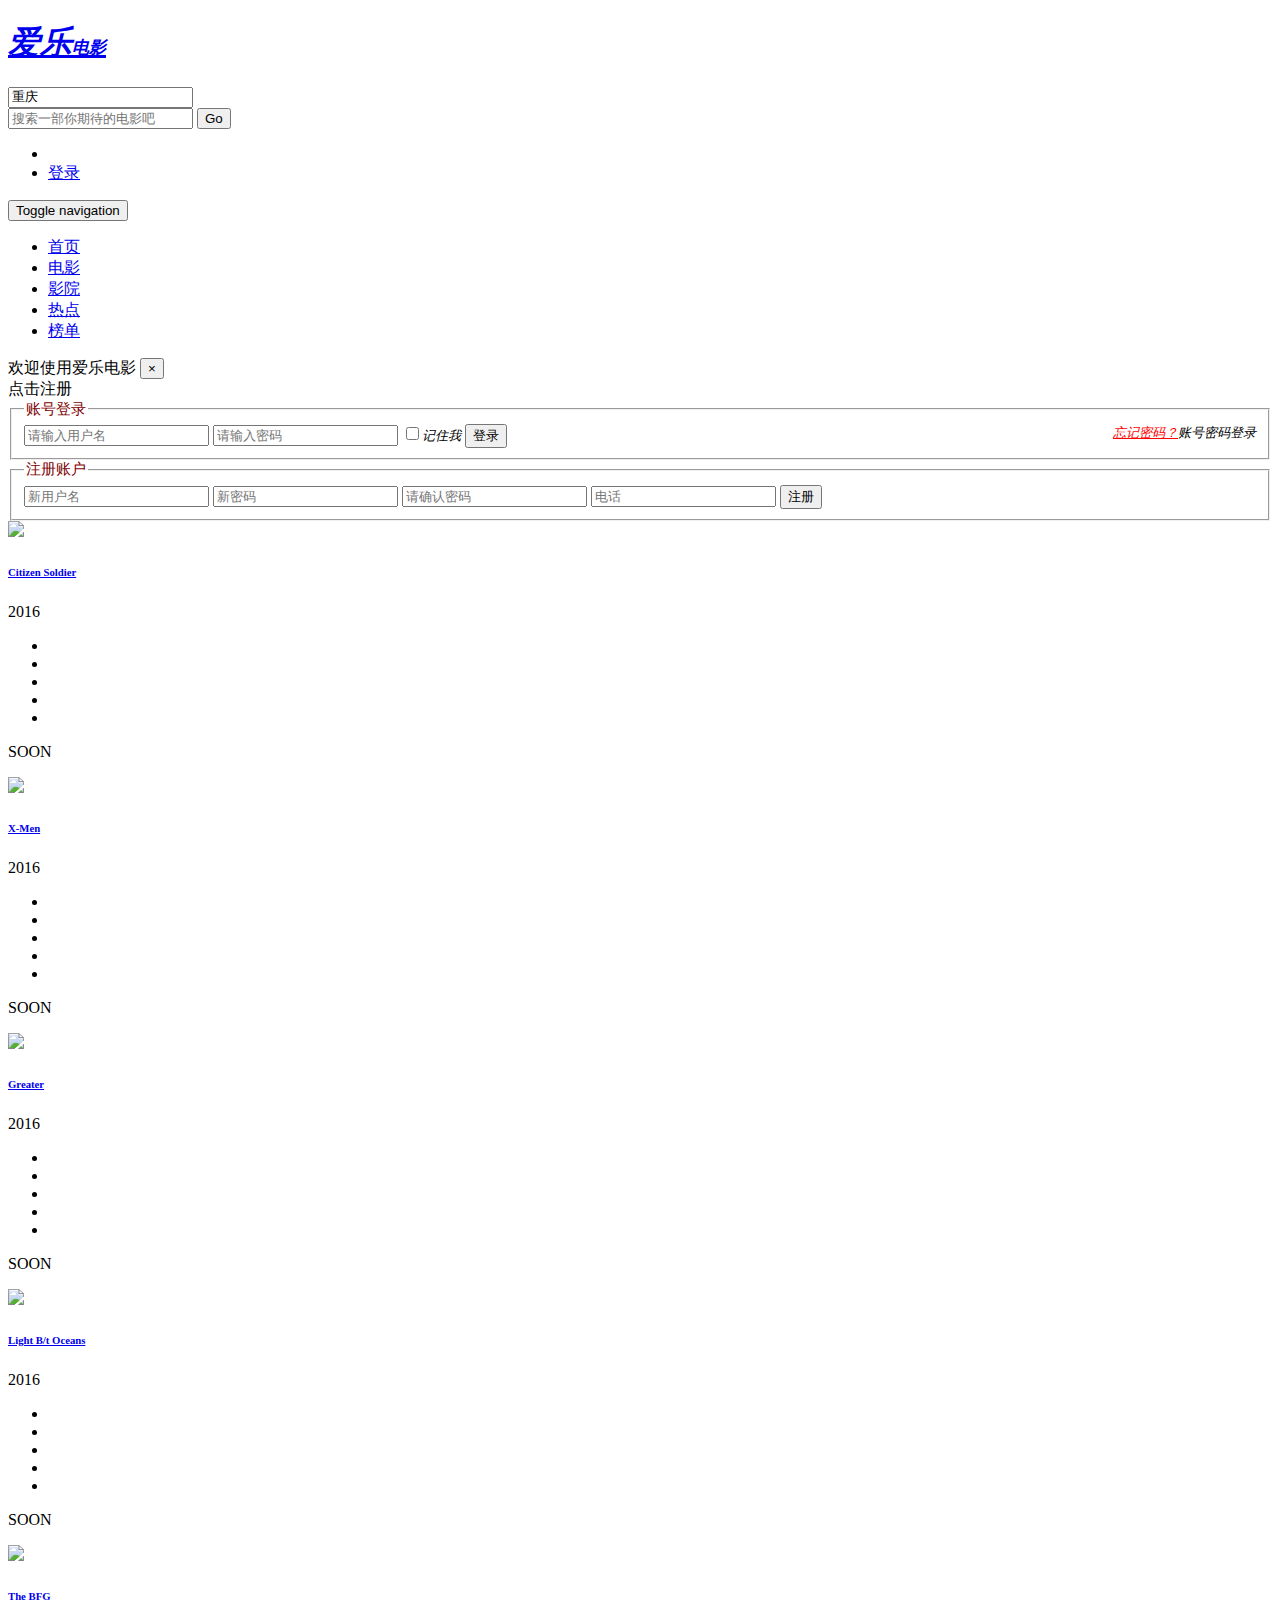
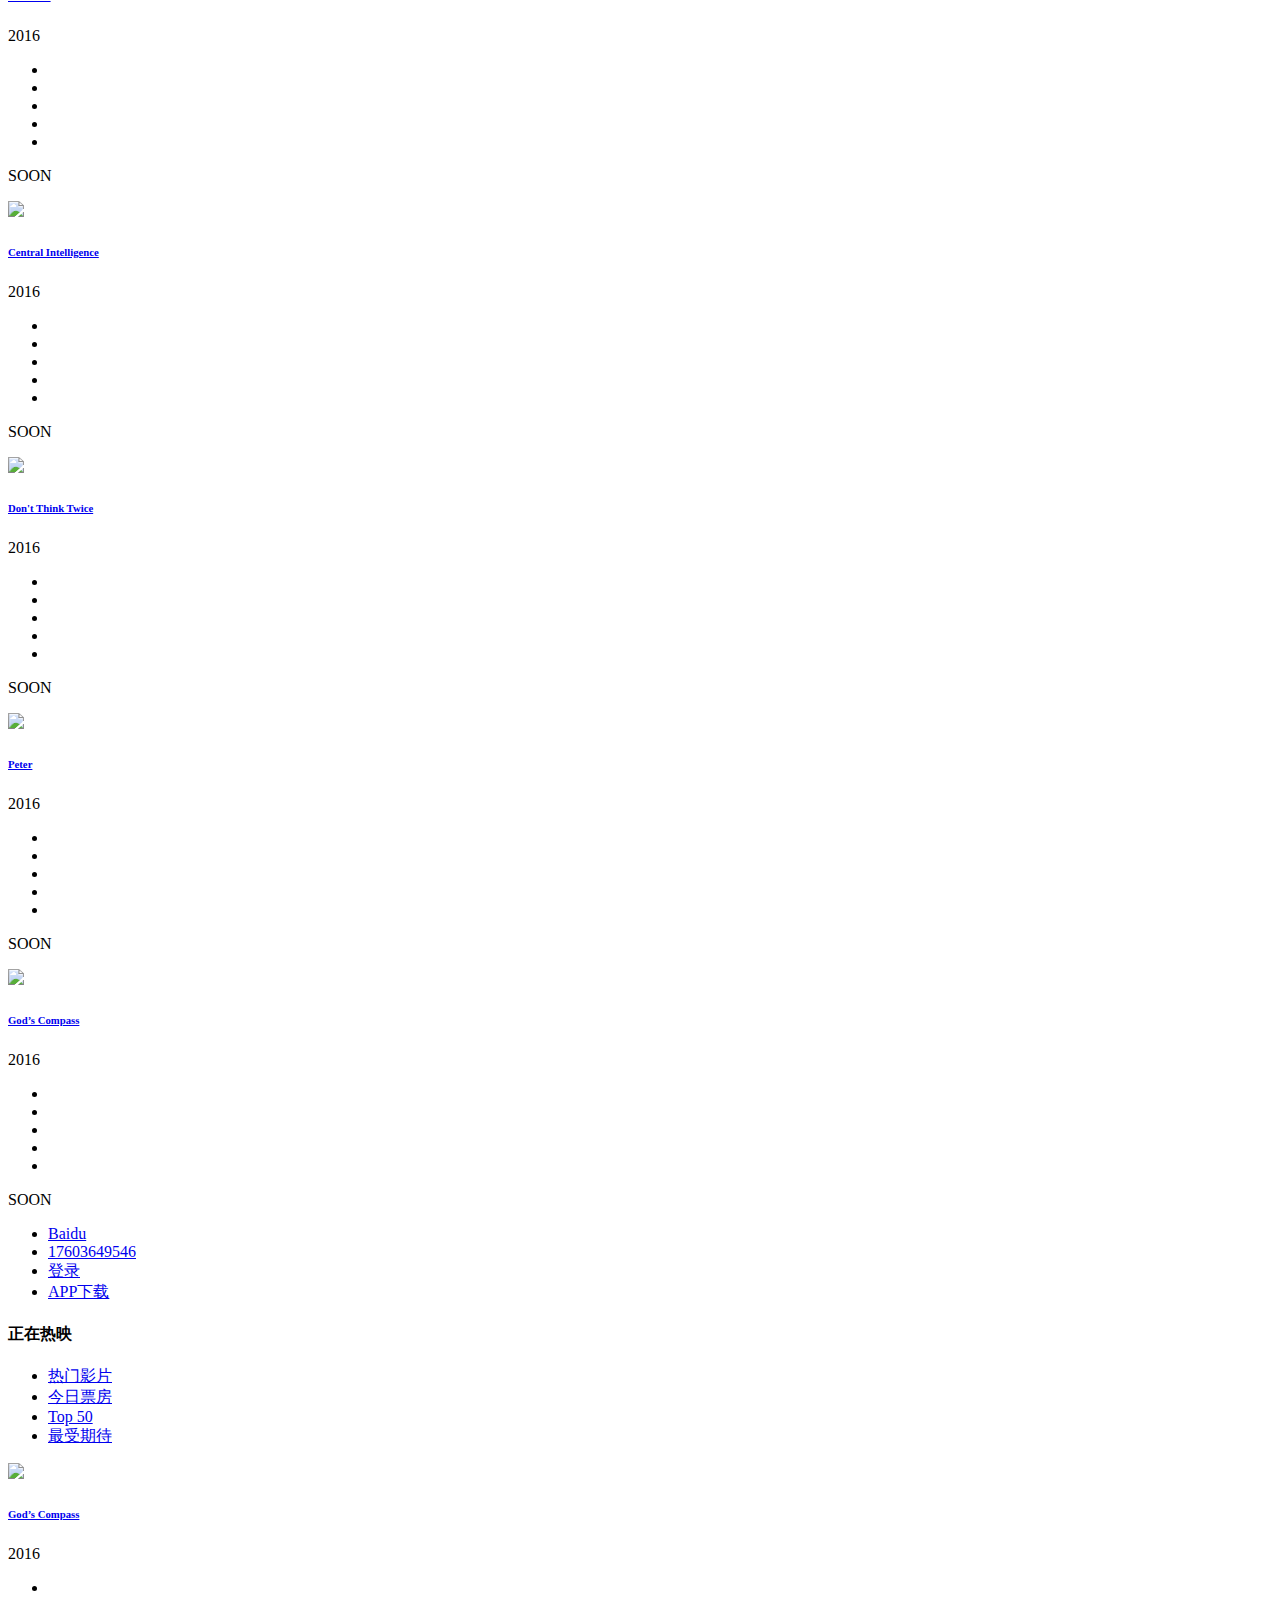
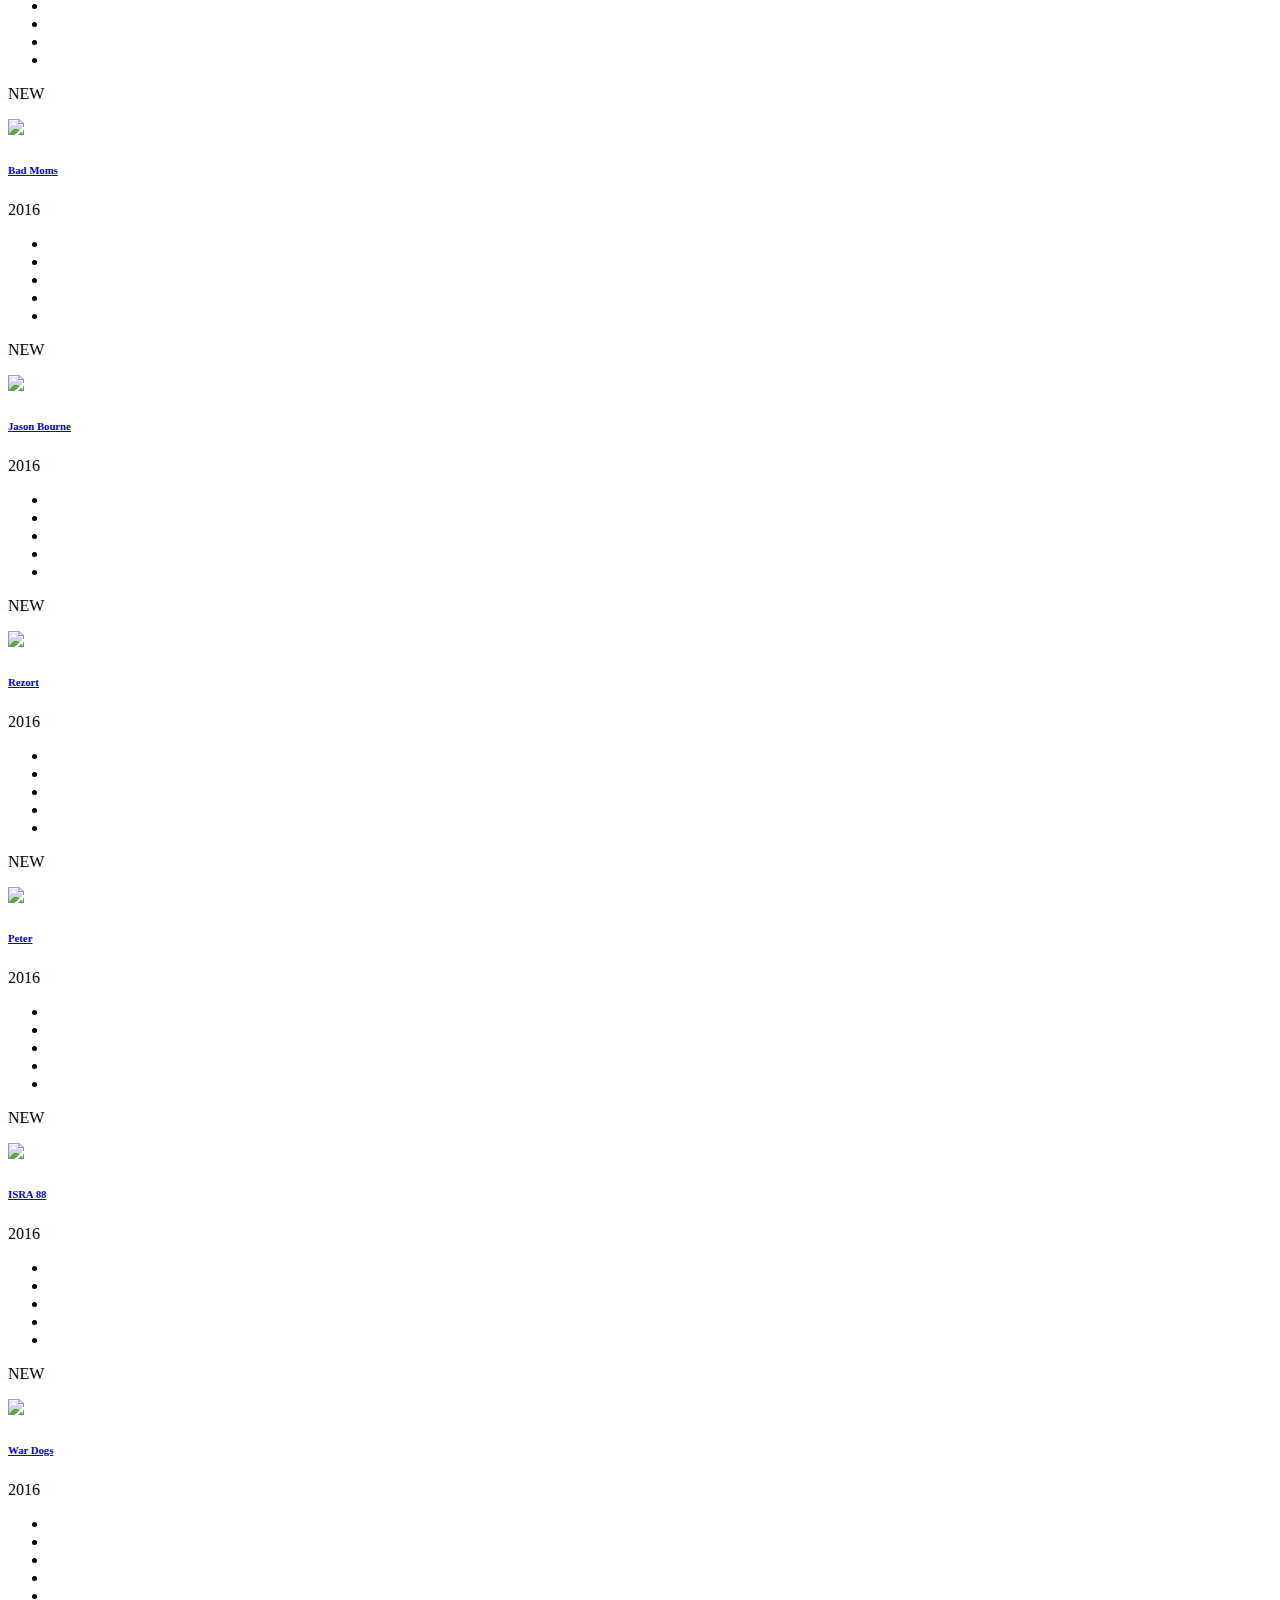
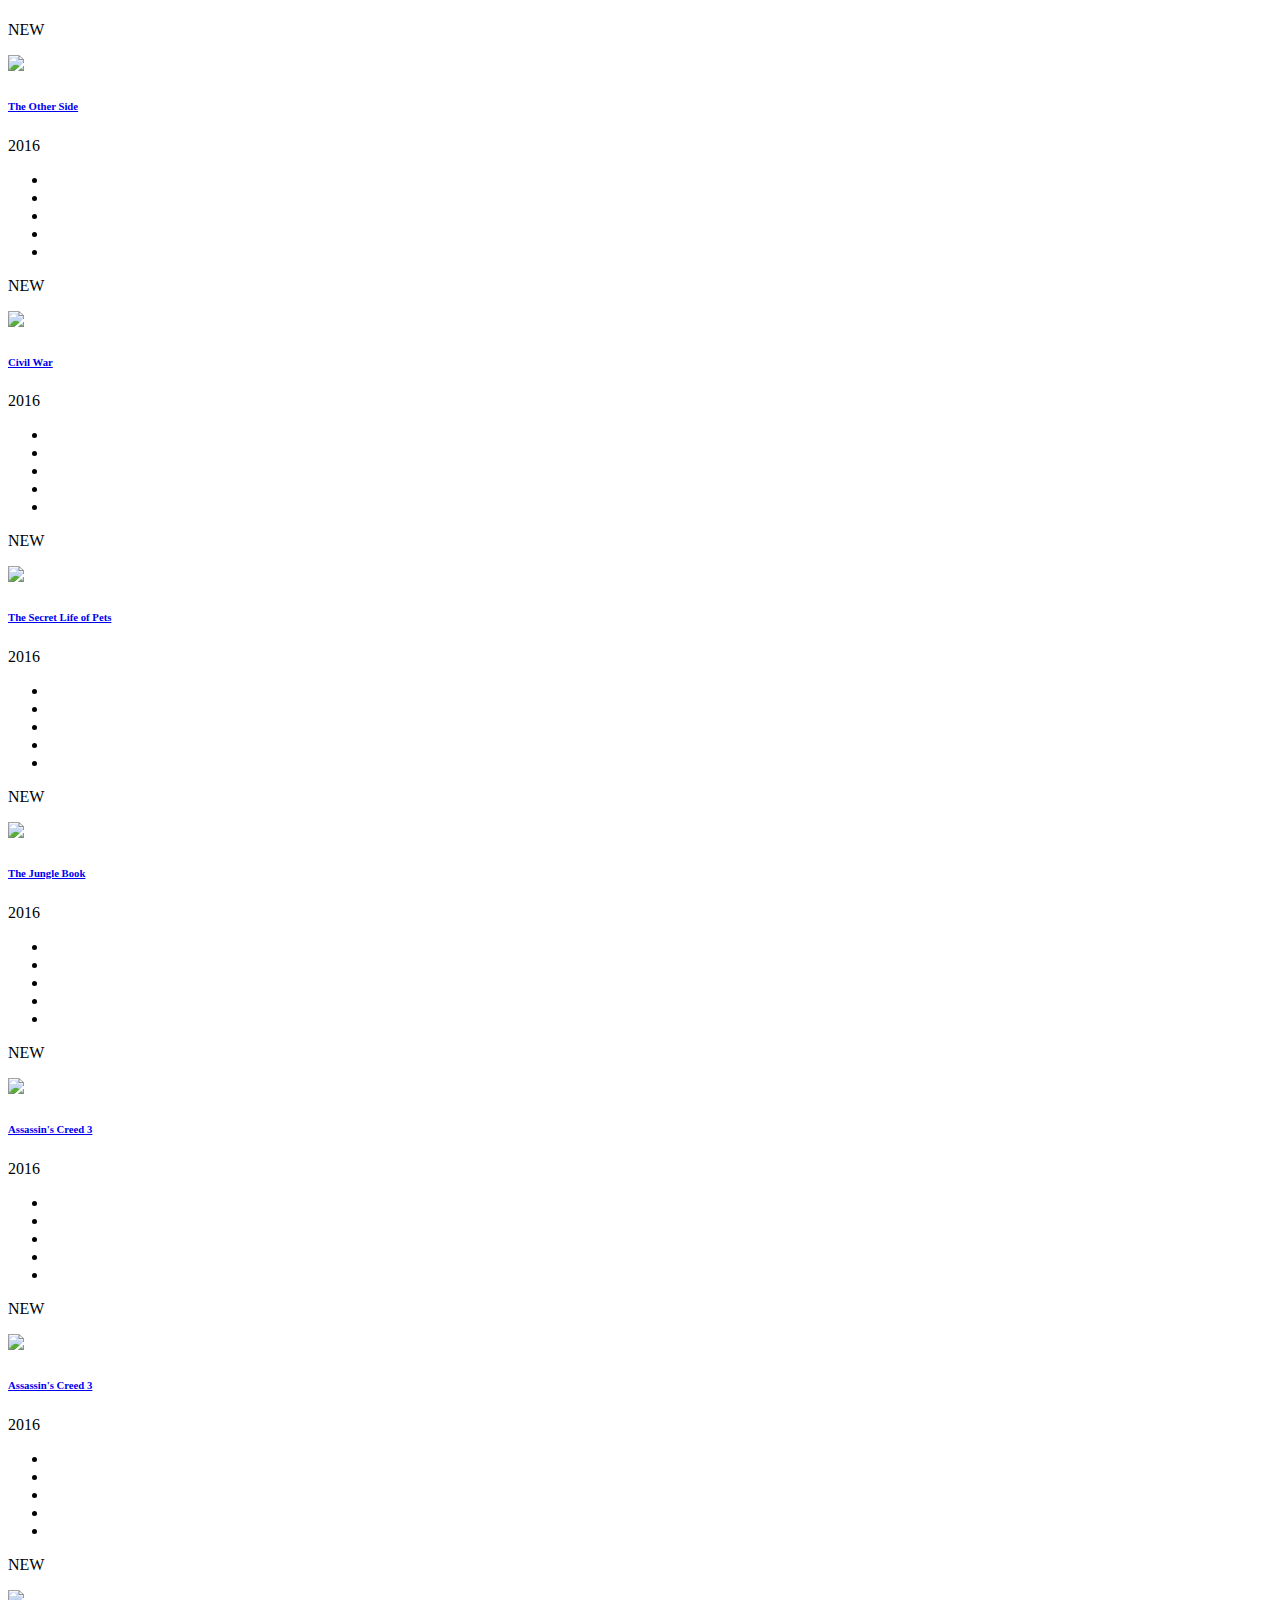
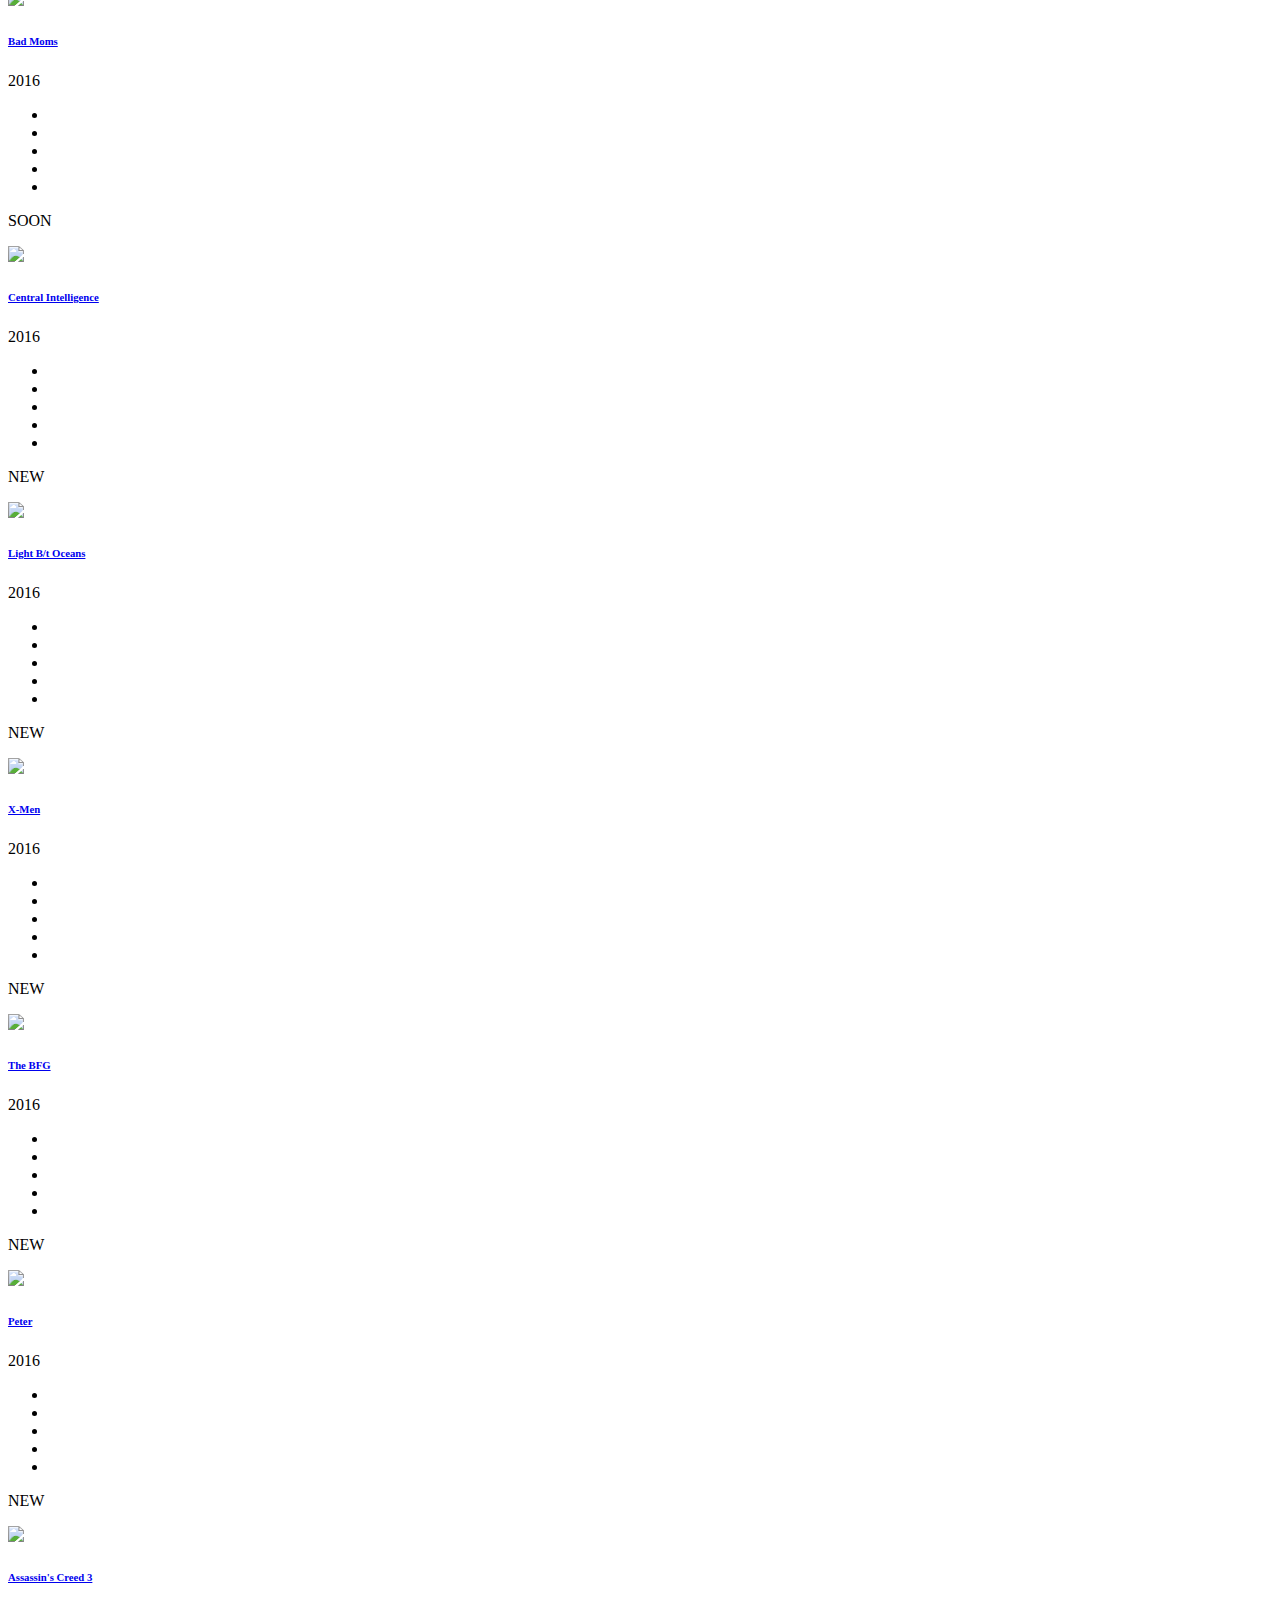
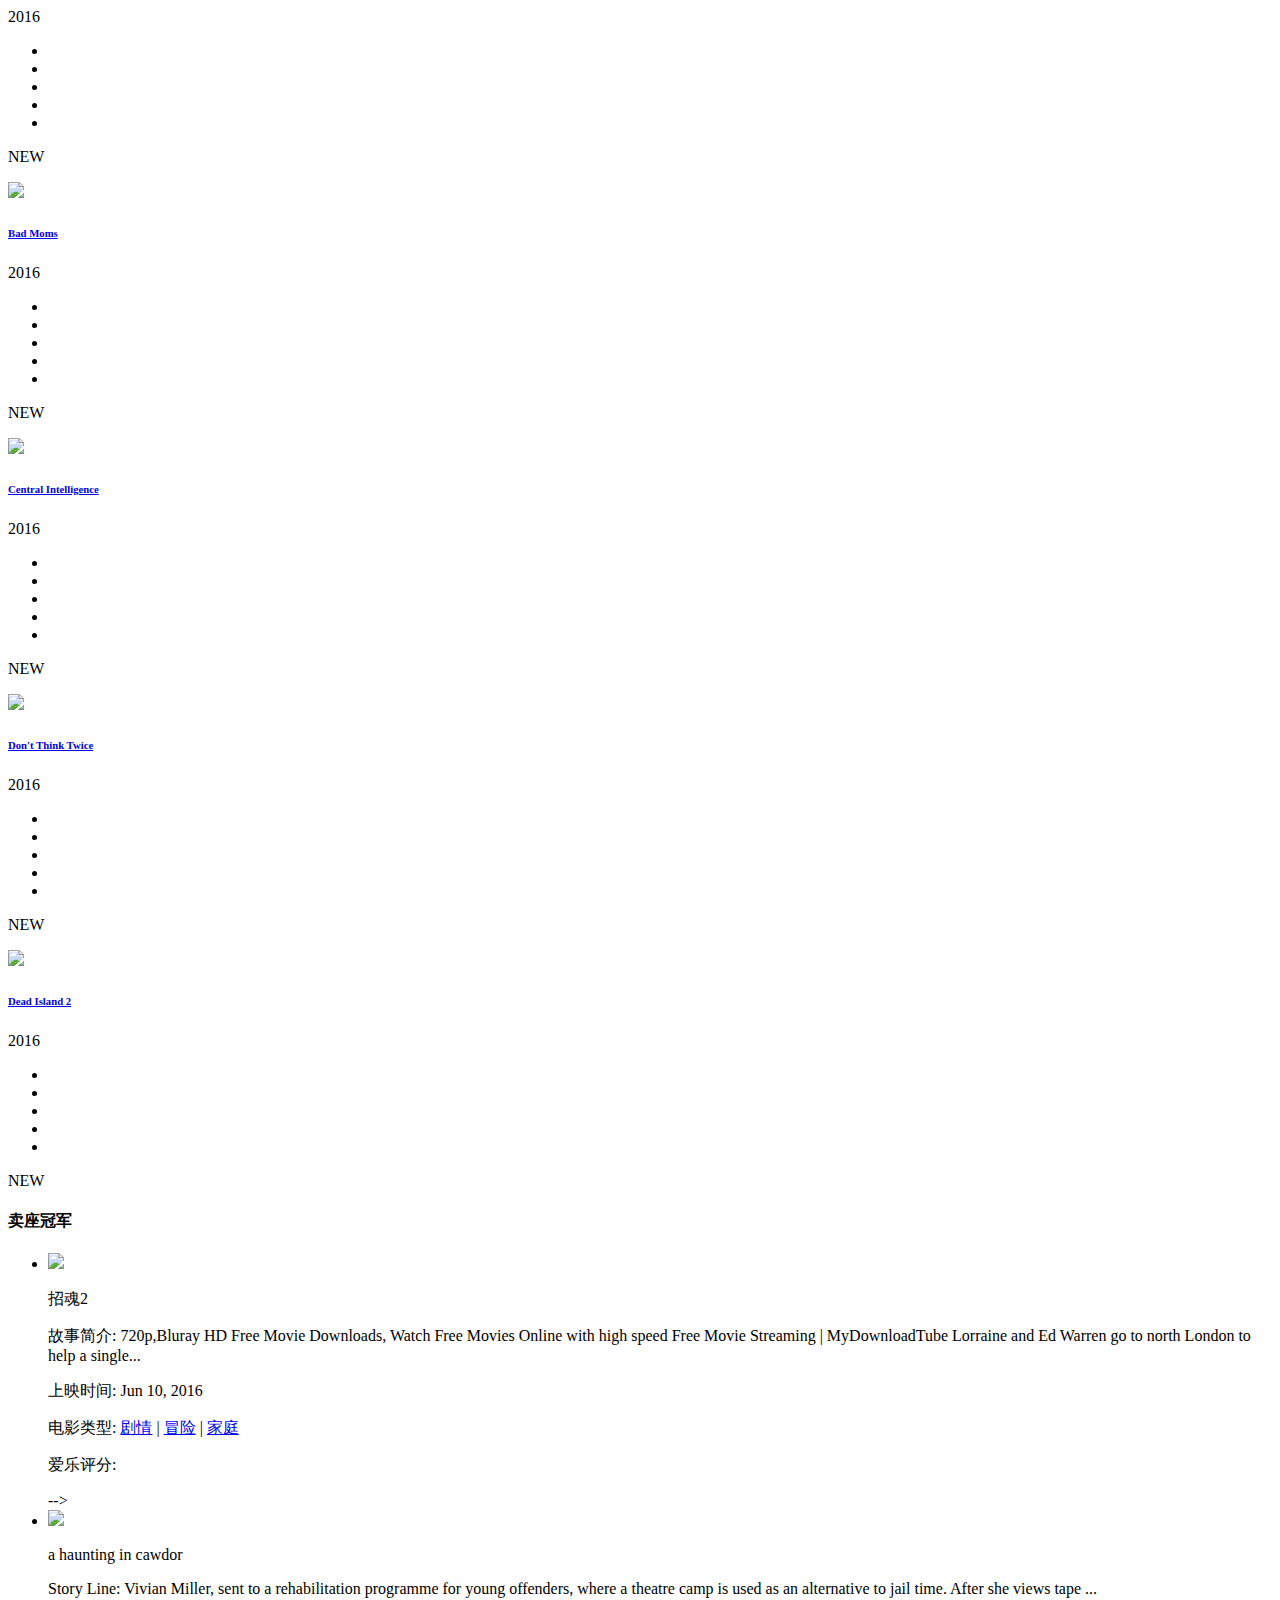
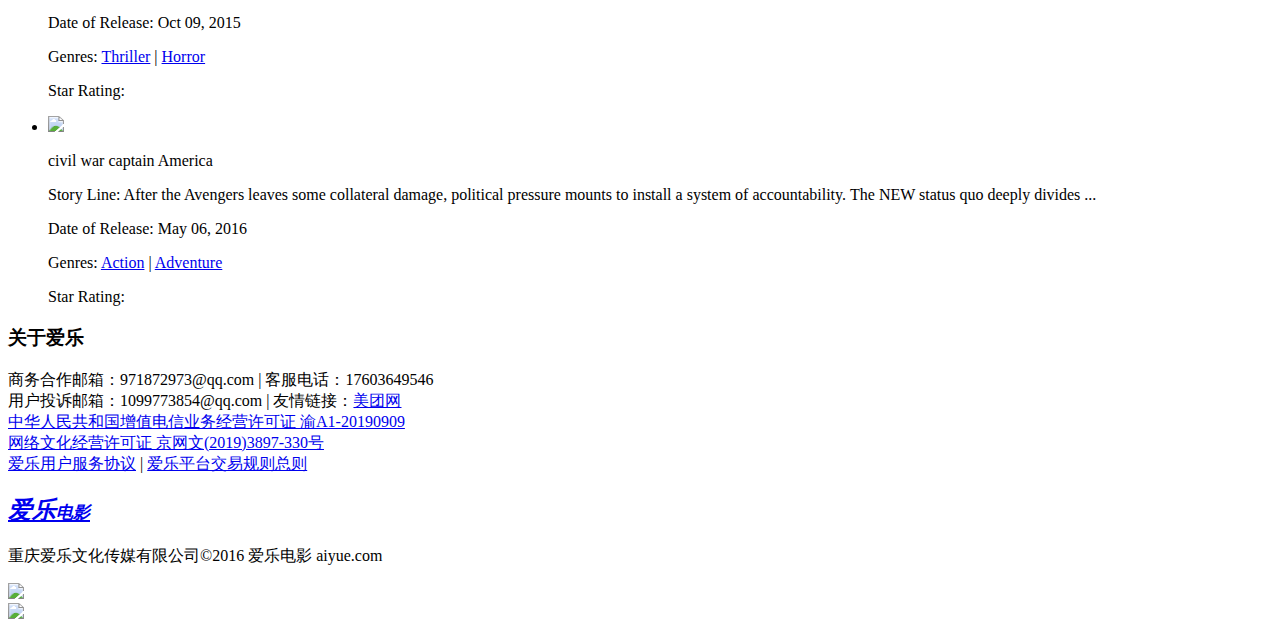
==== commit 5e48b2fd: "跟新电影模块和网页" ====
--- a/web/src/main/resources/templates/index.html
+++ b/web/src/main/resources/templates/index.html
@@ -147,45 +147,7 @@
 						<nav>
 							<ul class="nav navbar-nav">
 								<li class="active"><a href="index.html">首页</a></li>
-								<li class="dropdown">
-									<a href="#" class="dropdown-toggle" data-toggle="dropdown">类型 <b class="caret"></b></a>
-									<ul class="dropdown-menu multi-column columns-3">
-										<li>
-											<div class="col-sm-4">
-												<ul class="multi-column-dropdown">
-													<li><a href="genres.html">Action</a></li>
-													<li><a href="genres.html">Biography</a></li>
-													<li><a href="genres.html">Crime</a></li>
-													<li><a href="genres.html">Family</a></li>
-													<li><a href="horror.html">Horror</a></li>
-													<li><a href="genres.html">Romance</a></li>
-													<li><a href="genres.html">Sports</a></li>
-													<li><a href="genres.html">War</a></li>
-												</ul>
-											</div>
-											<div class="col-sm-4">
-												<ul class="multi-column-dropdown">
-													<li><a href="genres.html">Adventure</a></li>
-													<li><a href="comedy.html">Comedy</a></li>
-													<li><a href="genres.html">Documentary</a></li>
-													<li><a href="genres.html">Fantasy</a></li>
-													<li><a href="genres.html">Thriller</a></li>
-												</ul>
-											</div>
-											<div class="col-sm-4">
-												<ul class="multi-column-dropdown">
-													<li><a href="genres.html">Animation</a></li>
-													<li><a href="genres.html">Costume</a></li>
-													<li><a href="genres.html">Drama</a></li>
-													<li><a href="genres.html">History</a></li>
-													<li><a href="genres.html">Musical</a></li>
-													<li><a href="genres.html">Psychological</a></li>
-												</ul>
-											</div>
-											<div class="clearfix"></div>
-										</li>
-									</ul>
-								</li>
+								<li><a href="series.html">电影</a></li>
 								<li><a href="series.html">影院</a></li>
 								<li><a href="NEWs.html">热点</a></li>
 								<li><a href="short-codes.html">榜单</a></li>
@@ -1415,7 +1377,7 @@
 	</script>
 <!-- //Latest-tv-series -->
 <!-- footer -->
-	<div class="footer">
+	<div class="footer1">
 		<div class="container">
 			<div class="w3ls_footer_grid">
 				<div class="col-md-6 w3ls_footer_grid_left">
